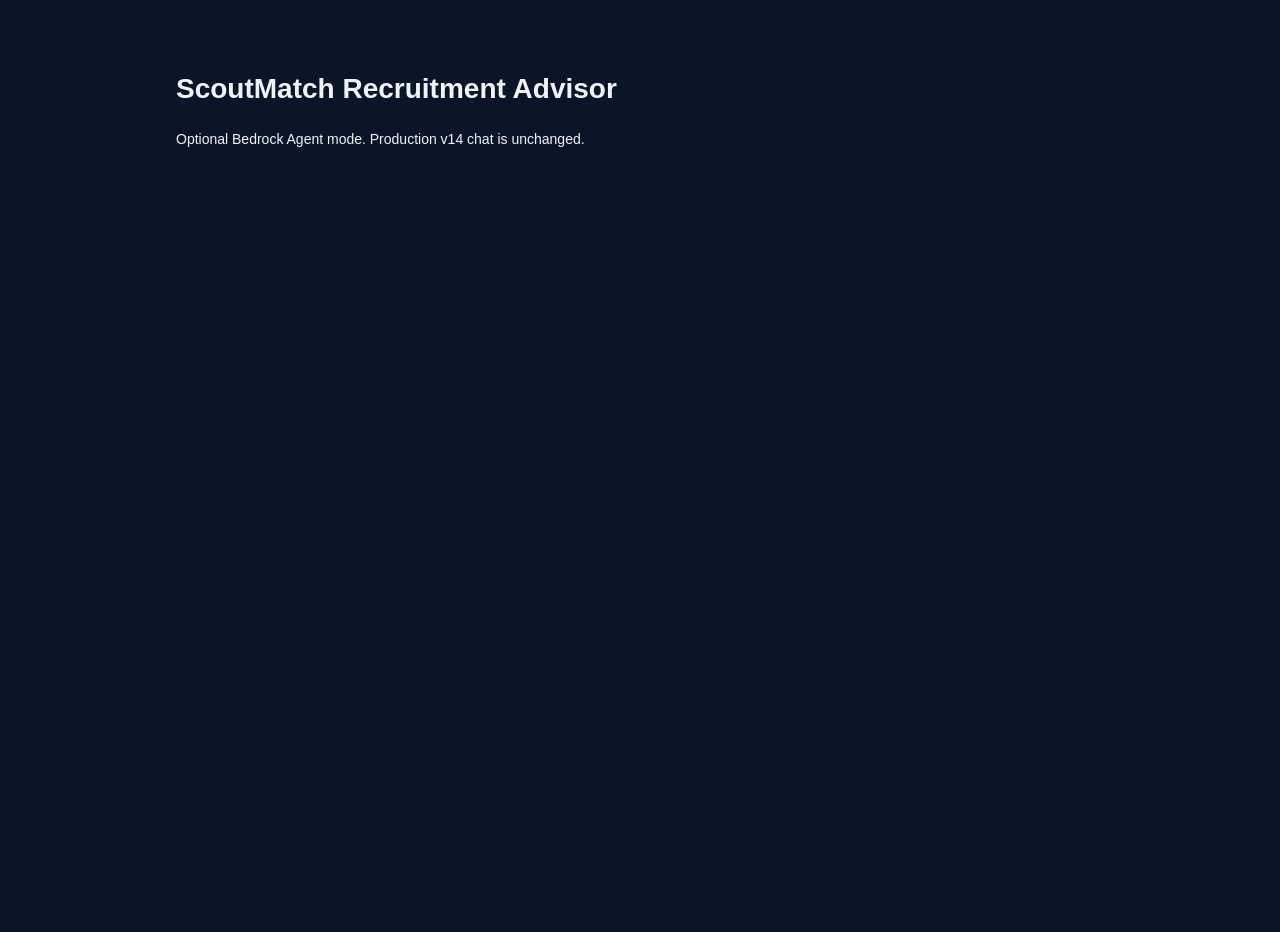
==== templates/recruitment_advisor.html @ 65d25733 "Add AWS-native recruitment advisor plan, Lambdas, and local UI. Stage-one only: shortlist, brief, an" ====
<!DOCTYPE html>
<html lang="en">
<head>
    <meta charset="UTF-8">
    <meta name="viewport" content="width=device-width, initial-scale=1.0">
    <title>ScoutMatch Recruitment Advisor (Optional)</title>
    <link rel="stylesheet" href="/static/css/style.css">
    <style>
        .advisor-wrap { max-width: 960px; margin: 2rem auto; padding: 1rem; }
        .advisor-meta { font-size: 0.85rem; color: #555; margin-top: 0.5rem; }
        .advisor-disabled { background: #fff8e6; border: 1px solid #e6c200; padding: 1rem; border-radius: 8px; }
        #advisor-messages { min-height: 240px; border: 1px solid #ddd; border-radius: 8px; padding: 1rem; margin: 1rem 0; }
        .msg-user { text-align: right; margin: 0.5rem 0; }
        .msg-assistant { text-align: left; margin: 0.5rem 0; }
    </style>
</head>
<body>
    <div class="advisor-wrap">
        <h1>ScoutMatch Recruitment Advisor</h1>
        <p>Optional Bedrock Agent mode. Production v14 chat is unchanged.</p>
        <div id="advisor-disabled" class="advisor-disabled" hidden></div>
        <div id="advisor-chat" hidden>
            <div id="advisor-messages"></div>
            <form id="advisor-form">
                <textarea id="advisor-input" rows="3" placeholder="Ask a recruitment question..." required></textarea>
                <button type="submit">Send</button>
                <button type="button" id="advisor-new-session">New Conversation</button>
            </form>
        </div>
    </div>
    <script src="/static/js/recruitment_advisor.js"></script>
</body>
</html>
---- static/css/style.css ----
/* ==========================================================
   Design tokens
   ========================================================== */
:root {
    --bg: #0a1628;
    --bg-elevated: #0f1d32;
    --bg-sidebar: #0c1829;
    --bg-input: #132038;
    --bg-hover: #162844;
    --bg-active: #1c3254;

    --border: #1e3354;
    --border-strong: #284068;

    --text: #f0f4f8;
    --text-muted: #94a3b8;
    --text-dim: #64748b;

    --accent: #22c55e;
    --accent-hover: #4ade80;
    --accent-soft: rgba(34, 197, 94, 0.15);
    --accent-dark: #15803d;

    --user-bubble: #1a2942;

    --success: #22c55e;
    --warning: #f59e0b;
    --danger: #ef4444;

    --radius-sm: 6px;
    --radius: 10px;
    --radius-lg: 14px;

    --shadow: 0 8px 24px rgba(0, 0, 0, 0.35);

    --font-sans: 'Inter', -apple-system, BlinkMacSystemFont, 'Segoe UI', Roboto, sans-serif;
    --font-mono: 'JetBrains Mono', 'SFMono-Regular', Menlo, monospace;
}

* { box-sizing: border-box; }

html, body { height: 100%; margin: 0; }

body {
    background: var(--bg);
    color: var(--text);
    font-family: var(--font-sans);
    font-size: 14px;
    line-height: 1.55;
    -webkit-font-smoothing: antialiased;
}

button { font-family: inherit; cursor: pointer; }

kbd {
    font-family: var(--font-mono);
    font-size: 11px;
    background: var(--bg-input);
    border: 1px solid var(--border);
    border-radius: 4px;
    padding: 1px 5px;
}

/* ==========================================================
   App layout
   ========================================================== */
.app {
    display: grid;
    grid-template-columns: 280px 1fr;
    height: 100vh;
    overflow: hidden;
}

.app.sidebar-collapsed { grid-template-columns: 0 1fr; }
.app.sidebar-collapsed .sidebar { transform: translateX(-100%); }

/* ==========================================================
   Sidebar
   ========================================================== */
.sidebar {
    background: var(--bg-sidebar);
    border-right: 1px solid var(--border);
    display: flex;
    flex-direction: column;
    transition: transform 200ms ease;
    overflow: hidden;
}

.sidebar__header {
    display: flex;
    align-items: center;
    justify-content: space-between;
    padding: 18px 16px 12px;
}

.brand { display: flex; align-items: center; gap: 10px; }

.brand__mark {
    width: 32px;
    height: 32px;
    border-radius: 8px;
    display: grid;
    place-items: center;
    color: white;
    background: linear-gradient(135deg, var(--accent-dark) 0%, var(--accent) 100%);
    box-shadow: 0 6px 18px rgba(34, 197, 94, 0.25);
}

.brand__mark svg { width: 18px; height: 18px; }

.brand__title { font-weight: 600; font-size: 14px; letter-spacing: -0.01em; }
.brand__subtitle { font-size: 11px; color: var(--text-dim); }

.new-chat {
    margin: 4px 12px 18px;
    padding: 10px 12px;
    background: transparent;
    color: var(--text);
    border: 1px dashed var(--border-strong);
    border-radius: var(--radius);
    display: flex;
    align-items: center;
    gap: 10px;
    font-size: 13px;
    font-weight: 500;
    transition: all 150ms ease;
}

.new-chat svg { width: 16px; height: 16px; }

.new-chat:hover {
    background: var(--bg-hover);
    border-color: var(--accent);
    color: var(--accent-hover);
}

.sidebar__label {
    padding: 0 16px 8px;
    font-size: 11px;
    text-transform: uppercase;
    letter-spacing: 0.08em;
    color: var(--text-dim);
    font-weight: 600;
}

.sidebar__label--row {
    display: flex;
    align-items: center;
    justify-content: space-between;
    gap: 8px;
}

.sidebar__kb {
    padding: 0 8px 12px;
    border-bottom: 1px solid var(--border);
    margin-bottom: 12px;
}

.upload-btn {
    padding: 4px 10px;
    border-radius: var(--radius-sm);
    border: 1px solid var(--border-strong);
    background: var(--bg-input);
    color: var(--text-muted);
    font-size: 11px;
    font-weight: 600;
    text-transform: uppercase;
    letter-spacing: 0.04em;
    transition: all 120ms ease;
}

.upload-btn:hover:not(:disabled) {
    border-color: var(--accent);
    color: var(--accent-hover);
    background: var(--bg-hover);
}

.upload-btn:disabled {
    opacity: 0.45;
    cursor: not-allowed;
}

.upload-card__status {
    margin: 0 8px 8px;
    padding: 8px 10px;
    border-radius: var(--radius-sm);
    font-size: 11px;
    line-height: 1.4;
    color: var(--text-muted);
    background: var(--bg-input);
    border: 1px solid var(--border);
}

.upload-card__status--success {
    color: #86efac;
    border-color: rgba(34, 197, 94, 0.35);
}

.upload-card__status--error {
    color: #fecaca;
    border-color: rgba(239, 68, 68, 0.35);
}

.document-list {
    max-height: 180px;
    overflow-y: auto;
    padding: 0 4px;
}

.document-list__empty {
    padding: 10px 8px;
    color: var(--text-dim);
    font-size: 12px;
}

.document-list__item {
    display: flex;
    align-items: center;
    gap: 8px;
    padding: 6px 8px;
    border-radius: var(--radius-sm);
    font-size: 12px;
    color: var(--text-muted);
}

.document-list__item:hover {
    background: var(--bg-hover);
    color: var(--text);
}

.document-list__delete {
    margin-left: auto;
    flex-shrink: 0;
    width: 28px;
    height: 28px;
    border: 0;
    border-radius: 6px;
    background: transparent;
    color: var(--text-dim);
    display: grid;
    place-items: center;
    cursor: pointer;
    opacity: 0.7;
    transition: opacity 120ms ease, background 120ms ease, color 120ms ease;
}

.document-list__delete svg {
    width: 14px;
    height: 14px;
}

.document-list__delete:hover {
    opacity: 1;
    color: #fca5a5;
    background: rgba(239, 68, 68, 0.12);
}

.document-list__readonly {
    font-size: 11px;
    color: var(--text-dim);
    margin-left: auto;
}

.sidebar__label--spaced {
    margin-top: 14px;
}

.document-list__item--readonly .document-list__lock {
    margin-left: auto;
    font-size: 11px;
    color: var(--text-dim);
    opacity: 0.85;
}

.document-list__badge {
    flex-shrink: 0;
    min-width: 34px;
    text-align: center;
    padding: 2px 6px;
    border-radius: 4px;
    font-size: 10px;
    font-weight: 700;
    letter-spacing: 0.03em;
    font-family: var(--font-mono);
}

.document-list__badge--pdf {
    color: #fca5a5;
    background: rgba(239, 68, 68, 0.12);
}

.document-list__badge--txt {
    color: #93c5fd;
    background: rgba(59, 130, 246, 0.12);
}

.document-list__badge--image {
    color: #c4b5fd;
    background: rgba(139, 92, 246, 0.12);
}

.document-list__badge--ocr {
    color: #fcd34d;
    background: rgba(245, 158, 11, 0.12);
}

.document-list__name {
    overflow: hidden;
    text-overflow: ellipsis;
    white-space: nowrap;
}

.clear-documents {
    width: calc(100% - 8px);
    margin: 8px 4px 0;
    padding: 7px 10px;
    border-radius: var(--radius-sm);
    border: 1px solid rgba(245, 158, 11, 0.35);
    background: rgba(245, 158, 11, 0.06);
    color: #fcd34d;
    font-size: 11px;
    font-weight: 700;
    text-transform: uppercase;
    letter-spacing: 0.04em;
    transition: all 120ms ease;
}

.clear-documents:hover:not(:disabled) {
    border-color: rgba(245, 158, 11, 0.65);
    background: rgba(245, 158, 11, 0.12);
}

.clear-documents:disabled {
    opacity: 0.45;
    cursor: not-allowed;
}

.reset-project {
    width: 100%;
    margin-top: 10px;
    padding: 8px 10px;
    border-radius: var(--radius-sm);
    border: 1px solid var(--border);
    background: transparent;
    color: var(--text-dim);
    font-size: 12px;
    transition: all 120ms ease;
}

.reset-project:hover:not(:disabled) {
    border-color: var(--danger);
    color: #fecaca;
    background: rgba(239, 68, 68, 0.08);
}

.reset-project:disabled {
    opacity: 0.45;
    cursor: not-allowed;
}

.session-list { flex: 1; overflow-y: auto; padding: 0 8px; min-height: 0; }

.session-item {
    display: flex;
    align-items: center;
    justify-content: space-between;
    gap: 8px;
    padding: 8px 10px;
    margin-bottom: 2px;
    border-radius: var(--radius-sm);
    color: var(--text-muted);
    font-size: 13px;
    cursor: pointer;
    transition: background 120ms ease, color 120ms ease;
    user-select: none;
}

.session-item:hover { background: var(--bg-hover); color: var(--text); }
.session-item.is-active { background: var(--bg-active); color: var(--text); }

.session-item__title {
    flex: 1;
    overflow: hidden;
    text-overflow: ellipsis;
    white-space: nowrap;
}

.session-item__date { font-size: 11px; color: var(--text-dim); }

.session-list__empty {
    padding: 16px;
    color: var(--text-dim);
    font-size: 13px;
    text-align: center;
}

.sidebar__footer { padding: 12px 16px; border-top: 1px solid var(--border); }

.status {
    display: flex;
    align-items: center;
    gap: 8px;
    font-size: 12px;
    color: var(--text-muted);
}

.status__dot {
    width: 8px;
    height: 8px;
    border-radius: 50%;
    flex-shrink: 0;
}

.status__dot[data-state="loading"] {
    background: var(--warning);
    animation: pulse 1.4s ease-in-out infinite;
}

.status__dot[data-state="ready"] {
    background: var(--success);
    box-shadow: 0 0 0 3px rgba(34, 197, 94, 0.18);
}

.status__dot[data-state="error"] { background: var(--danger); }

@keyframes pulse {
    0%, 100% { opacity: 1; }
    50%      { opacity: 0.35; }
}

.sources {
    margin-top: 10px;
    font-size: 11px;
    color: var(--text-dim);
    font-family: var(--font-mono);
    line-height: 1.5;
    word-break: break-all;
}

/* ==========================================================
   Icon buttons
   ========================================================== */
.icon-btn {
    width: 32px;
    height: 32px;
    border-radius: 8px;
    background: var(--bg-input);
    border: 1px solid var(--border);
    color: var(--text);
    display: grid;
    place-items: center;
    transition: all 120ms ease;
}

.icon-btn svg { width: 16px; height: 16px; }

.icon-btn:hover:not(:disabled) {
    background: var(--bg-hover);
    border-color: var(--border-strong);
}

.icon-btn:disabled { opacity: 0.4; cursor: not-allowed; }

.icon-btn--ghost {
    background: transparent;
    border-color: transparent;
    color: var(--text-muted);
}

.icon-btn--ghost:hover:not(:disabled) {
    background: var(--bg-hover);
    color: var(--text);
}

/* ==========================================================
   Main area
   ========================================================== */
.main {
    display: flex;
    flex-direction: column;
    overflow: hidden;
    background: var(--bg);
}

.main__header {
    display: flex;
    align-items: center;
    gap: 12px;
    padding: 14px 24px;
    border-bottom: 1px solid var(--border);
    background: var(--bg-elevated);
}

.main__title { flex: 1; min-width: 0; }

.main__title h1 {
    margin: 0;
    font-size: 15px;
    font-weight: 600;
    overflow: hidden;
    text-overflow: ellipsis;
    white-space: nowrap;
    letter-spacing: -0.01em;
}

.main__subtitle { font-size: 12px; color: var(--text-dim); }
.main__actions  { display: flex; gap: 6px; }

/* ==========================================================
   Messages
   ========================================================== */
.messages { flex: 1; overflow-y: auto; padding: 32px 24px 24px; position: relative; }

.messages--has-chat::before {
    content: "";
    position: absolute;
    inset: 0;
    pointer-events: none;
    z-index: 0;
    opacity: 0.18;
    background:
        url("/static/images/home-dashboard-art.png")
        right -24px center / min(52%, 760px) no-repeat;
}

.messages--has-chat::after {
    content: "";
    position: absolute;
    inset: 0;
    pointer-events: none;
    z-index: 0;
    background:
        linear-gradient(
            to right,
            rgba(7, 12, 24, 0.96) 0%,
            rgba(7, 12, 24, 0.86) 40%,
            rgba(7, 12, 24, 0.58) 68%,
            rgba(7, 12, 24, 0.34) 100%
        );
}

.messages--has-chat .messages__inner {
    position: relative;
    z-index: 1;
}

@media (max-width: 900px) {
    .messages--has-chat::before {
        opacity: 0.15;
        background-size: min(72%, 520px);
        background-position: right center;
    }

    .messages--has-chat::after {
        background: linear-gradient(
            to right,
            rgba(7, 12, 24, 0.94) 0%,
            rgba(7, 12, 24, 0.78) 55%,
            rgba(7, 12, 24, 0.48) 100%
        );
    }
}

.messages__inner {
    max-width: 780px;
    margin: 0 auto;
    display: flex;
    flex-direction: column;
    gap: 22px;
}

.message {
    display: flex;
    gap: 14px;
    animation: slideUp 220ms ease;
}

@keyframes slideUp {
    from { opacity: 0; transform: translateY(6px); }
    to   { opacity: 1; transform: translateY(0); }
}

.message__avatar {
    width: 32px;
    height: 32px;
    border-radius: 8px;
    flex-shrink: 0;
    display: grid;
    place-items: center;
    font-weight: 600;
    font-size: 13px;
    color: white;
}

.message--user .message__avatar {
    background: linear-gradient(135deg, #475569 0%, #334155 100%);
}

.sidebar__badges {
    display: flex;
    flex-wrap: wrap;
    gap: 6px;
    padding: 0 12px 12px;
}

.badge {
    font-size: 10px;
    font-weight: 600;
    letter-spacing: 0.04em;
    text-transform: uppercase;
    padding: 4px 8px;
    border-radius: 999px;
    border: 1px solid var(--border);
    color: var(--text-muted);
}

.badge--aws {
    color: #86efac;
    border-color: rgba(34, 197, 94, 0.35);
    background: rgba(34, 197, 94, 0.08);
}

.badge--strict {
    color: #fcd34d;
    border-color: rgba(245, 158, 11, 0.35);
    background: rgba(245, 158, 11, 0.08);
}

.sync-status {
    margin: 0 8px 8px;
    padding: 8px 10px;
    border-radius: var(--radius-sm);
    font-size: 11px;
    line-height: 1.4;
    color: var(--text-muted);
    background: var(--bg-input);
    border: 1px solid var(--border);
}

.sync-status--progress {
    color: #86efac;
    border-color: rgba(34, 197, 94, 0.35);
}

.sync-status--error {
    color: #fecaca;
    border-color: rgba(239, 68, 68, 0.35);
}

.empty-state__notice {
    font-size: 13px;
    color: var(--accent-hover);
    margin-bottom: 20px !important;
}

.document-list__badge--cv {
    color: #86efac;
    background: rgba(34, 197, 94, 0.12);
}

.document-list__badge--scout {
    color: #fcd34d;
    background: rgba(245, 158, 11, 0.12);
}

.document-list__badge--team {
    color: #93c5fd;
    background: rgba(59, 130, 246, 0.12);
}

.context__main-label { font-size: 11px; color: var(--accent-hover); font-weight: 600; }

.message--assistant .message__avatar {
    background: linear-gradient(135deg, var(--accent-dark) 0%, var(--accent) 100%);
}

.message__body { flex: 1; min-width: 0; }

.message__role {
    font-size: 12px;
    color: var(--text-dim);
    font-weight: 500;
    margin-bottom: 4px;
}

.message__content {
    color: var(--text);
    white-space: pre-wrap;
    word-wrap: break-word;
    font-size: 14.5px;
    line-height: 1.65;
}

.message--user .message__content {
    background: var(--user-bubble);
    padding: 12px 14px;
    border-radius: var(--radius);
    border: 1px solid var(--border);
}

.message--refused .message__content { color: var(--warning); }
.message__stale {
    margin-top: 0.5rem;
    font-size: 0.78rem;
    color: var(--muted);
    font-style: italic;
}

/* Retrieved context */
.context {
    margin-top: 12px;
    border: 1px solid var(--border);
    border-radius: var(--radius);
    background: var(--bg-elevated);
    overflow: hidden;
}

.context__summary {
    padding: 8px 12px;
    cursor: pointer;
    font-size: 12px;
    color: var(--text-muted);
    display: flex;
    align-items: center;
    gap: 8px;
    user-select: none;
    list-style: none;
}

.context__summary::-webkit-details-marker { display: none; }

.context__summary::before {
    content: "";
    width: 0;
    height: 0;
    border-left: 4px solid var(--text-dim);
    border-top: 4px solid transparent;
    border-bottom: 4px solid transparent;
    transition: transform 150ms ease;
}

.context[open] .context__summary::before { transform: rotate(90deg); }

.context__body {
    padding: 4px 12px 12px;
    display: flex;
    flex-direction: column;
    gap: 8px;
}

.context__chunk {
    background: var(--bg);
    border: 1px solid var(--border);
    border-radius: var(--radius-sm);
    padding: 10px 12px;
    font-size: 13px;
    color: var(--text-muted);
}

.context__chunk-meta {
    display: flex;
    justify-content: space-between;
    font-size: 11px;
    color: var(--text-dim);
    margin-bottom: 4px;
    font-family: var(--font-mono);
}

/* Typing indicator */
.typing {
    display: inline-flex;
    align-items: center;
    gap: 4px;
    height: 24px;
}

.typing span {
    width: 6px;
    height: 6px;
    background: var(--text-muted);
    border-radius: 50%;
    animation: bounce 1.2s ease-in-out infinite;
}

.typing span:nth-child(2) { animation-delay: 0.15s; }
.typing span:nth-child(3) { animation-delay: 0.3s; }

@keyframes bounce {
    0%, 60%, 100% { transform: translateY(0); opacity: 0.4; }
    30%           { transform: translateY(-4px); opacity: 1; }
}

/* ==========================================================
   Empty state
   ========================================================== */
.empty-state {
    max-width: 560px;
    margin: 6vh auto 0;
    text-align: center;
    color: var(--text-muted);
    padding: 0 16px;
}

/* ==========================================================
   Home hero (visual polish)
   ========================================================== */
.home-hero {
    position: relative;
    overflow: hidden;
    display: grid;
    grid-template-columns: minmax(360px, 0.92fr) minmax(360px, 1fr);
    gap: clamp(28px, 5vw, 70px);
    align-items: center;
    width: min(100%, 1280px);
    min-height: min(650px, calc(100vh - 184px));
    margin: 0 auto;
    padding: clamp(32px, 5vw, 68px);
    border: 1px solid rgba(203, 213, 225, 0.12);
    border-radius: 26px;
    background:
        linear-gradient(90deg, rgba(2, 6, 23, 0.9) 0%, rgba(5, 16, 31, 0.76) 46%, rgba(3, 7, 18, 0.34) 100%),
        radial-gradient(ellipse at 78% 10%, rgba(226, 232, 240, 0.24), transparent 34%),
        radial-gradient(ellipse at 82% 58%, rgba(239, 68, 68, 0.09), transparent 26%),
        radial-gradient(ellipse at 20% 104%, rgba(34, 197, 94, 0.32), transparent 38%),
        linear-gradient(135deg, #020617 0%, #081525 46%, #03110c 100%);
    box-shadow: 0 36px 110px rgba(0, 0, 0, 0.42), inset 0 1px 0 rgba(255, 255, 255, 0.05);
}

.home-hero::before {
    content: "";
    position: absolute;
    inset: 0;
    pointer-events: none;
    background:
        linear-gradient(180deg, rgba(2, 6, 23, 0.18) 0%, transparent 36%, rgba(2, 6, 23, 0.38) 100%),
        radial-gradient(ellipse at 72% 0%, rgba(255,255,255,0.22), transparent 26%),
        radial-gradient(ellipse at 88% 42%, rgba(134,239,172,0.15), transparent 26%);
    opacity: 0.92;
}

.home-hero::after {
    content: "";
    position: absolute;
    left: 0;
    right: 0;
    bottom: 0;
    height: 48%;
    background:
        linear-gradient(90deg, transparent 0 calc(50% - 1px), rgba(240, 253, 244, 0.28) calc(50% - 1px) calc(50% + 1px), transparent calc(50% + 1px) 100%),
        radial-gradient(ellipse at center, transparent 0 18%, rgba(240,253,244,0.18) 18.5% 19.5%, transparent 20%),
        repeating-linear-gradient(90deg, rgba(255,255,255,0.032) 0 1px, transparent 1px 86px),
        linear-gradient(180deg, rgba(34,197,94,0.06), rgba(22,101,52,0.46) 70%, rgba(3,10,7,0.82));
    pointer-events: none;
    transform: perspective(760px) rotateX(58deg);
    transform-origin: bottom;
}

.stadium-lights {
    position: absolute;
    inset: 0;
    pointer-events: none;
    z-index: 1;
}

.stadium-lights span {
    position: absolute;
    top: -70px;
    width: 320px;
    height: 430px;
    background: radial-gradient(ellipse at top, rgba(255,255,255,0.42), rgba(255,255,255,0.08) 22%, transparent 66%);
    filter: blur(3px);
    opacity: 0.4;
}

.stadium-lights span:first-child {
    left: 8%;
    transform: rotate(-19deg);
}

.stadium-lights span:last-child {
    right: 8%;
    transform: rotate(19deg);
}

.crowd-ribbon {
    position: absolute;
    left: 0;
    right: 0;
    top: clamp(72px, 12vh, 120px);
    height: 112px;
    background:
        radial-gradient(circle, rgba(255,255,255,0.16) 0 1px, transparent 2px) 0 0 / 22px 18px,
        linear-gradient(180deg, rgba(15, 23, 42, 0.05), rgba(15, 23, 42, 0.82));
    border-top: 1px solid rgba(255,255,255,0.08);
    border-bottom: 1px solid rgba(255,255,255,0.06);
    opacity: 0.36;
    pointer-events: none;
}

.hero-left {
    min-width: 0;
    position: relative;
    z-index: 3;
}

.hero-kicker {
    display: inline-flex;
    align-items: center;
    gap: 10px;
    margin-bottom: 22px;
    padding: 8px 13px;
    border: 1px solid rgba(134, 239, 172, 0.2);
    border-radius: 999px;
    color: #bbf7d0;
    background: rgba(4, 12, 24, 0.54);
    font-size: 11px;
    font-weight: 700;
    letter-spacing: 0.08em;
    text-transform: uppercase;
    box-shadow: inset 0 1px 0 rgba(255,255,255,0.04);
}

.hero-kicker__dot {
    width: 8px;
    height: 8px;
    border-radius: 50%;
    background: #86efac;
    box-shadow: 0 0 18px rgba(134, 239, 172, 0.8);
}

.hero-copy__headline {
    margin: 0 0 18px;
    max-width: 680px;
    font-size: clamp(46px, 6.2vw, 86px);
    line-height: 0.92;
    color: var(--text);
    font-weight: 780;
    letter-spacing: 0;
    text-shadow: 0 28px 58px rgba(0, 0, 0, 0.58);
}

.hero-copy__sub {
    max-width: 620px;
    margin: 0 0 24px;
    color: #d9e4ef;
    font-size: clamp(16px, 1.5vw, 20px);
    line-height: 1.7;
}

.hero-right {
    position: relative;
    z-index: 3;
    display: flex;
    justify-content: center;
    align-items: center;
}

.stadium-panel {
    position: relative;
    width: min(100%, 560px);
    min-height: 560px;
    display: grid;
    place-items: center;
    filter: saturate(1.06);
}

.stadium-panel__roof {
    position: absolute;
    top: 4px;
    width: 108%;
    height: 170px;
    border-radius: 50% 50% 20px 20px;
    background:
        repeating-linear-gradient(90deg, rgba(255,255,255,0.065) 0 1px, transparent 1px 34px),
        linear-gradient(180deg, rgba(226, 232, 240, 0.12), rgba(15, 23, 42, 0.06));
    border-top: 1px solid rgba(255,255,255,0.16);
    opacity: 0.52;
}

.stadium-panel__net {
    position: absolute;
    right: 20px;
    bottom: 110px;
    width: 265px;
    height: 154px;
    border: 2px solid rgba(255,255,255,0.26);
    border-bottom: 0;
    background:
        repeating-linear-gradient(90deg, rgba(255,255,255,0.12) 0 1px, transparent 1px 22px),
        repeating-linear-gradient(0deg, rgba(255,255,255,0.12) 0 1px, transparent 1px 20px);
    transform: skewX(-8deg);
    opacity: 0.58;
}

.stadium-panel__pitch {
    position: absolute;
    left: -18px;
    right: -10px;
    bottom: 0;
    height: 240px;
    border-radius: 24px;
    background:
        repeating-linear-gradient(90deg, rgba(34, 197, 94, 0.16) 0 54px, rgba(21, 128, 61, 0.18) 54px 108px),
        linear-gradient(180deg, rgba(34, 197, 94, 0.16), rgba(4, 120, 87, 0.52));
    border: 1px solid rgba(187, 247, 208, 0.2);
    box-shadow: 0 36px 72px rgba(0,0,0,0.26);
    transform: perspective(740px) rotateX(60deg);
    transform-origin: bottom;
}

.pitch-line {
    position: absolute;
    border: 1px solid rgba(255,255,255,0.42);
}

.pitch-line--box {
    left: 50%;
    bottom: 18px;
    width: 150px;
    height: 72px;
    transform: translateX(-50%);
    border-bottom: 0;
}

.pitch-line--circle {
    left: 50%;
    top: 28px;
    width: 92px;
    height: 92px;
    border-radius: 50%;
    transform: translateX(-50%);
}

.pitch-line--spot {
    left: 50%;
    bottom: 72px;
    width: 5px;
    height: 5px;
    border-radius: 50%;
    background: rgba(255,255,255,0.7);
    transform: translateX(-50%);
}

.coach-card {
    position: relative;
    width: min(90%, 410px);
    height: 520px;
    border-radius: 28px;
    background:
        linear-gradient(180deg, rgba(255,255,255,0.12), rgba(255,255,255,0.018)),
        radial-gradient(circle at 50% 8%, rgba(239,68,68,0.1), transparent 32%),
        rgba(3, 9, 20, 0.58);
    border: 1px solid rgba(255,255,255,0.11);
    box-shadow: 0 34px 92px rgba(0,0,0,0.5), 0 22px 54px rgba(34,197,94,0.12);
    overflow: hidden;
    display: grid;
    place-items: center;
    padding: 18px;
    backdrop-filter: blur(14px);
}

.coach-card::before {
    content: "";
    position: absolute;
    inset: 0;
    border-radius: inherit;
    background:
        linear-gradient(180deg, transparent 0 52%, rgba(2, 6, 23, 0.18) 68%, rgba(2, 6, 23, 0.82) 100%),
        radial-gradient(circle at 50% 12%, rgba(240,253,244,0.18), transparent 34%);
    z-index: 3;
    pointer-events: none;
}

.coach-card::after {
    content: "";
    position: absolute;
    left: 28px;
    bottom: 82px;
    width: 86px;
    height: 86px;
    border-radius: 50%;
    background:
        radial-gradient(circle at 50% 50%, #111827 0 8px, transparent 9px),
        linear-gradient(42deg, transparent 40%, #111827 40% 57%, transparent 57%),
        linear-gradient(-42deg, transparent 40%, #111827 40% 57%, transparent 57%),
        #f8fafc;
    box-shadow: inset 0 0 0 1px rgba(255,255,255,0.16);
    z-index: 3;
}

.coach-card__pitch {
    position: absolute;
    inset: 0;
    background-image:
        radial-gradient(circle at 50% 4%, rgba(255,255,255,0.12), transparent 28%),
        linear-gradient(90deg, rgba(255,255,255,0.035) 0%, transparent 36%, transparent 64%, rgba(255,255,255,0.035) 100%);
    opacity: 0.9;
    pointer-events: none;
    z-index: 2;
}

.coach-hero {
    position: absolute;
    inset: 18px;
    width: calc(100% - 36px);
    height: calc(100% - 36px);
    object-fit: cover;
    object-position: center top;
    border-radius: 22px;
    box-shadow: 0 26px 58px rgba(0,0,0,0.52);
    z-index: 1;
}

.manager-plaque {
    position: absolute;
    left: 24px;
    top: 24px;
    z-index: 5;
    display: grid;
    gap: 2px;
    padding: 10px 13px;
    border-radius: 14px;
    border: 1px solid rgba(255,255,255,0.14);
    background: rgba(2, 6, 23, 0.62);
    box-shadow: 0 18px 36px rgba(0,0,0,0.24), inset 0 1px 0 rgba(255,255,255,0.06);
    backdrop-filter: blur(10px);
}

.manager-plaque span {
    color: #94a3b8;
    font-size: 10px;
    font-weight: 700;
    letter-spacing: 0.08em;
    text-transform: uppercase;
}

.manager-plaque strong {
    color: #f8fafc;
    font-size: 14px;
    line-height: 1.1;
}

.coach-card__caption {
    position: absolute;
    bottom: 22px;
    left: 24px;
    right: 24px;
    text-align: left;
    color: #cbd5e1;
    font-size: 12px;
    font-weight: 700;
    letter-spacing: 0.08em;
    text-transform: uppercase;
    z-index: 5;
}

.football-orbit {
    position: absolute;
    right: 18px;
    bottom: 134px;
    width: 92px;
    height: 92px;
    border-radius: 50%;
    background:
        radial-gradient(circle at 50% 50%, #111827 0 11px, transparent 12px),
        linear-gradient(45deg, transparent 42%, #111827 42% 57%, transparent 57%),
        linear-gradient(-45deg, transparent 42%, #111827 42% 57%, transparent 57%),
        radial-gradient(circle at 30% 28%, rgba(255,255,255,0.9), transparent 16%),
        #f8fafc;
    box-shadow: 0 22px 44px rgba(0,0,0,0.42), 0 0 0 10px rgba(255,255,255,0.045), 0 0 42px rgba(134,239,172,0.18);
    z-index: 5;
}

/* Slight layout tweaks for empty state inside hero */
.home-hero .empty-state { text-align: left; max-width: 680px; margin: 0; padding: 0; }
.home-hero .empty-state__icon { margin: 0 0 14px; }
.home-hero .suggestions { justify-content: flex-start; max-width: 690px; gap: 10px; }


.empty-state__icon {
    width: 56px;
    height: 56px;
    border-radius: 14px;
    background: var(--accent-soft);
    color: var(--accent-hover);
    display: grid;
    place-items: center;
    margin: 0 auto 18px;
}

.empty-state__icon svg { width: 28px; height: 28px; }

.empty-state h2 {
    color: var(--text);
    font-size: 22px;
    margin: 0 0 8px;
    font-weight: 600;
    letter-spacing: -0.01em;
}

.empty-state p { margin: 0 0 24px; font-size: 14px; }

.home-hero .hero-copy__headline {
    margin: 0 0 18px;
    max-width: 680px;
    font-size: clamp(46px, 6.2vw, 86px);
    line-height: 0.92;
    font-weight: 780;
    letter-spacing: 0;
}

.home-hero .hero-copy__sub {
    max-width: 620px;
    margin: 0 0 24px;
    color: #d9e4ef;
    font-size: clamp(16px, 1.5vw, 20px);
    line-height: 1.7;
}

.suggestions {
    display: flex;
    flex-wrap: wrap;
    gap: 8px;
    justify-content: center;
}

.suggestion {
    background: rgba(2, 6, 23, 0.48);
    border: 1px solid rgba(203, 213, 225, 0.14);
    color: #e2e8f0;
    padding: 11px 16px;
    border-radius: 999px;
    font-size: 13px;
    font-weight: 600;
    box-shadow: inset 0 1px 0 rgba(255,255,255,0.05), 0 12px 30px rgba(0,0,0,0.12);
    transition: all 140ms ease;
}

.suggestion:hover {
    border-color: var(--accent);
    color: var(--text);
    background: rgba(34, 197, 94, 0.12);
    transform: translateY(-1px);
    box-shadow: 0 16px 32px rgba(0,0,0,0.24), inset 0 1px 0 rgba(255,255,255,0.08);
}

/* ==========================================================
   Premium landing hero refinement
   ========================================================== */
.home-hero {
    grid-template-columns: minmax(340px, 0.86fr) minmax(420px, 1.14fr);
    gap: clamp(34px, 5vw, 78px);
    width: min(100%, 1320px);
    min-height: min(660px, calc(100vh - 182px));
    padding: clamp(36px, 5vw, 72px);
    border: 0;
    border-radius: 28px;
    background:
        linear-gradient(90deg, rgba(3, 10, 24, 0.94) 0%, rgba(5, 17, 33, 0.86) 43%, rgba(5, 21, 26, 0.18) 100%),
        radial-gradient(ellipse at 83% 10%, rgba(248, 250, 252, 0.22), transparent 30%),
        radial-gradient(ellipse at 78% 62%, rgba(239, 68, 68, 0.12), transparent 24%),
        radial-gradient(ellipse at 25% 103%, rgba(34, 197, 94, 0.34), transparent 42%),
        linear-gradient(135deg, #020617 0%, #08172b 52%, #04140d 100%);
    box-shadow: 0 34px 110px rgba(0, 0, 0, 0.34), inset 0 1px 0 rgba(255,255,255,0.04);
}

.home-hero::before {
    background:
        radial-gradient(ellipse at 73% 0%, rgba(255,255,255,0.18), transparent 30%),
        linear-gradient(180deg, rgba(2,6,23,0.04), transparent 40%, rgba(2,6,23,0.32));
}

.home-hero::after {
    height: 38%;
    background:
        linear-gradient(90deg, transparent 0 calc(50% - 1px), rgba(240,253,244,0.22) calc(50% - 1px) calc(50% + 1px), transparent calc(50% + 1px)),
        radial-gradient(ellipse at center, transparent 0 19%, rgba(240,253,244,0.14) 19.5% 20.5%, transparent 21%),
        repeating-linear-gradient(90deg, rgba(255,255,255,0.026) 0 1px, transparent 1px 92px),
        linear-gradient(180deg, rgba(34,197,94,0.02), rgba(22,101,52,0.28) 70%, rgba(3,10,7,0.7));
}

.stadium-lights span {
    top: -92px;
    width: 360px;
    height: 430px;
    opacity: 0.32;
}

.crowd-ribbon {
    top: clamp(66px, 11vh, 112px);
    height: 118px;
    opacity: 0.28;
}

.hero-kicker {
    margin-bottom: 24px;
    background: rgba(2, 6, 23, 0.36);
}

.home-hero .hero-copy__headline {
    max-width: 620px;
    margin-bottom: 18px;
    font-size: clamp(44px, 5.4vw, 72px);
    line-height: 0.98;
    font-weight: 760;
}

.home-hero .hero-copy__sub {
    max-width: 560px;
    margin-bottom: 20px;
    color: #dbeafe;
    font-size: clamp(16px, 1.25vw, 18px);
}

.empty-state__notice {
    margin-bottom: 26px !important;
    color: #86efac;
}

.home-hero .suggestions {
    display: grid;
    grid-template-columns: repeat(2, minmax(0, 1fr));
    gap: 12px;
    max-width: 620px;
}

.home-hero .suggestion {
    width: 100%;
    min-height: 54px;
    text-align: left;
    border-radius: 14px;
    padding: 13px 15px;
    background: rgba(8, 20, 38, 0.62);
    border-color: rgba(203, 213, 225, 0.13);
    color: #e5edf6;
}

.manager-stage {
    position: relative;
    z-index: 3;
    width: min(100%, 640px);
    min-height: 590px;
    align-self: stretch;
    isolation: isolate;
}

.manager-stage__lights,
.manager-stage__stands,
.manager-stage__net,
.manager-stage__pitch,
.manager-stage__fade,
.manager-hero-image,
.football-orbit {
    position: absolute;
}

.manager-stage__lights {
    inset: -48px -28px auto 10%;
    height: 310px;
    background:
        radial-gradient(ellipse at 78% 0%, rgba(255,255,255,0.34), rgba(255,255,255,0.06) 28%, transparent 64%),
        radial-gradient(ellipse at 18% 8%, rgba(255,255,255,0.18), transparent 52%);
    filter: blur(2px);
    opacity: 0.75;
    z-index: 1;
}

.manager-stage__stands {
    left: 0;
    right: 0;
    top: 88px;
    height: 150px;
    background:
        radial-gradient(circle, rgba(255,255,255,0.14) 0 1px, transparent 2px) 0 0 / 24px 18px,
        linear-gradient(180deg, transparent, rgba(15, 23, 42, 0.58));
    border-top: 1px solid rgba(255,255,255,0.06);
    border-bottom: 1px solid rgba(255,255,255,0.05);
    opacity: 0.46;
    z-index: 1;
}

.manager-stage__net {
    right: 22px;
    bottom: 118px;
    width: min(50%, 300px);
    height: 170px;
    border: 2px solid rgba(255,255,255,0.2);
    border-bottom: 0;
    background:
        repeating-linear-gradient(90deg, rgba(255,255,255,0.11) 0 1px, transparent 1px 24px),
        repeating-linear-gradient(0deg, rgba(255,255,255,0.1) 0 1px, transparent 1px 22px);
    transform: skewX(-8deg);
    opacity: 0.72;
    z-index: 2;
}

.manager-hero-image {
    right: -12px;
    bottom: 0;
    width: min(78%, 470px);
    height: min(96%, 590px);
    object-fit: contain;
    object-position: center bottom;
    filter: drop-shadow(0 30px 54px rgba(0,0,0,0.5));
    z-index: 4;
}

.manager-stage__fade {
    inset: 0;
    background:
        linear-gradient(90deg, rgba(3,10,24,0.82) 0%, transparent 32%, transparent 74%, rgba(3,10,24,0.2) 100%),
        linear-gradient(180deg, transparent 0 58%, rgba(3,10,24,0.2) 78%, rgba(3,10,24,0.82) 100%);
    z-index: 5;
    pointer-events: none;
}

.manager-stage__pitch {
    left: -20px;
    right: -16px;
    bottom: -8px;
    height: 210px;
    border-radius: 24px;
    background:
        repeating-linear-gradient(90deg, rgba(34,197,94,0.16) 0 58px, rgba(21,128,61,0.18) 58px 116px),
        linear-gradient(180deg, rgba(34,197,94,0.08), rgba(4,120,87,0.45));
    border: 1px solid rgba(187,247,208,0.14);
    transform: perspective(760px) rotateX(60deg);
    transform-origin: bottom;
    z-index: 3;
}

.manager-stage .pitch-line {
    border-color: rgba(255,255,255,0.32);
}

.manager-stage .pitch-line--box {
    width: 180px;
    height: 78px;
}

.manager-stage .pitch-line--circle {
    width: 104px;
    height: 104px;
}

.manager-stage .football-orbit {
    right: 42px;
    bottom: 64px;
    width: 62px;
    height: 62px;
    z-index: 6;
    box-shadow: 0 18px 34px rgba(0,0,0,0.36), 0 0 0 7px rgba(255,255,255,0.04);
}

/* ==========================================================
   Football scouting command center
   ========================================================== */
.home-hero {
    grid-template-columns: minmax(420px, 0.98fr) minmax(430px, 1.02fr);
    gap: clamp(30px, 4vw, 58px);
    min-height: min(690px, calc(100vh - 168px));
    padding: clamp(30px, 4.4vw, 60px);
    background:
        linear-gradient(90deg, rgba(5, 13, 29, 0.94) 0%, rgba(8, 26, 43, 0.88) 47%, rgba(5, 20, 23, 0.48) 100%),
        radial-gradient(ellipse at 78% 9%, rgba(226, 232, 240, 0.26), transparent 31%),
        radial-gradient(ellipse at 84% 54%, rgba(185, 28, 28, 0.18), transparent 23%),
        radial-gradient(ellipse at 26% 102%, rgba(34, 197, 94, 0.36), transparent 38%),
        linear-gradient(135deg, #071120 0%, #0b1f32 52%, #06160f 100%);
}

.home-hero::before {
    background:
        radial-gradient(circle at 72% 0%, rgba(255,255,255,0.2), transparent 27%),
        repeating-linear-gradient(90deg, rgba(255,255,255,0.028) 0 1px, transparent 1px 74px),
        linear-gradient(180deg, rgba(2,6,23,0.02), transparent 35%, rgba(2,6,23,0.28));
}

.home-hero::after {
    height: 43%;
    opacity: 0.95;
}

.crowd-ribbon {
    top: 78px;
    height: 132px;
    opacity: 0.34;
}

.hero-left {
    align-self: stretch;
    display: flex;
    align-items: center;
}

.home-hero .empty-state {
    display: grid;
    align-content: center;
    gap: 0;
    width: 100%;
}

.hero-kicker {
    width: fit-content;
    margin-bottom: 20px;
    border-color: rgba(134, 239, 172, 0.22);
}

.home-hero .hero-copy__headline {
    max-width: 590px;
    font-size: clamp(44px, 4.7vw, 68px);
    line-height: 1;
}

.home-hero .hero-copy__sub {
    max-width: 560px;
    margin-bottom: 18px;
}

.scouting-status-strip {
    display: grid;
    grid-template-columns: repeat(3, minmax(0, 1fr));
    gap: 10px;
    max-width: 650px;
    margin: 2px 0 18px;
}

.scouting-status-tile {
    min-height: 74px;
    display: flex;
    align-items: center;
    gap: 10px;
    padding: 12px;
    border-radius: 14px;
    border: 1px solid rgba(203, 213, 225, 0.12);
    background: linear-gradient(180deg, rgba(15, 35, 56, 0.64), rgba(8, 19, 34, 0.5));
    box-shadow: inset 0 1px 0 rgba(255,255,255,0.05), 0 14px 32px rgba(0,0,0,0.16);
    color: #dbeafe;
    font-size: 12px;
    font-weight: 650;
    line-height: 1.35;
}

.scouting-status-tile__icon {
    position: relative;
    width: 26px;
    height: 26px;
    flex: 0 0 26px;
    border-radius: 8px;
    background: rgba(34, 197, 94, 0.12);
    border: 1px solid rgba(134, 239, 172, 0.22);
}

.scouting-status-tile__icon--docs::before,
.scouting-status-tile__icon--kb::before,
.scouting-status-tile__icon--ready::before {
    content: "";
    position: absolute;
    inset: 7px;
    border: 1px solid rgba(220, 252, 231, 0.9);
}

.scouting-status-tile__icon--docs::before {
    border-radius: 2px;
    border-top-width: 3px;
}

.scouting-status-tile__icon--kb::before {
    border-radius: 50%;
    box-shadow: 0 0 0 4px rgba(34, 197, 94, 0.08);
}

.scouting-status-tile__icon--ready::before {
    width: 11px;
    height: 7px;
    inset: 8px auto auto 7px;
    border-top: 0;
    border-right: 0;
    transform: rotate(-45deg);
}

.empty-state__notice {
    margin-bottom: 18px !important;
    color: #a7f3d0;
}

.home-hero .suggestions {
    grid-template-columns: repeat(2, minmax(0, 1fr));
    max-width: 650px;
    gap: 12px;
    margin-bottom: 16px;
}

.home-hero .suggestion {
    position: relative;
    min-height: 58px;
    padding: 13px 15px 13px 44px;
    border-radius: 14px;
    background: linear-gradient(180deg, rgba(9, 24, 43, 0.74), rgba(7, 18, 32, 0.62));
}

.home-hero .suggestion::before {
    content: "";
    position: absolute;
    left: 15px;
    top: 50%;
    width: 16px;
    height: 16px;
    border-radius: 50%;
    transform: translateY(-50%);
    background:
        radial-gradient(circle at 50% 50%, #0f172a 0 3px, transparent 4px),
        linear-gradient(45deg, transparent 42%, #0f172a 42% 56%, transparent 56%),
        linear-gradient(-45deg, transparent 42%, #0f172a 42% 56%, transparent 56%),
        #f8fafc;
    box-shadow: 0 0 0 1px rgba(255,255,255,0.24);
}

.workspace-panel {
    max-width: 650px;
    padding: 14px 15px;
    border-radius: 16px;
    border: 1px solid rgba(203, 213, 225, 0.12);
    background:
        linear-gradient(90deg, rgba(21, 128, 61, 0.13), transparent 34%),
        rgba(7, 18, 32, 0.48);
    box-shadow: inset 0 1px 0 rgba(255,255,255,0.05);
}

.workspace-panel__title {
    margin-bottom: 10px;
    color: #f8fafc;
    font-size: 13px;
    font-weight: 750;
}

.workspace-panel__items {
    display: flex;
    flex-wrap: wrap;
    gap: 8px;
}

.workspace-panel__items span {
    padding: 6px 9px;
    border-radius: 999px;
    background: rgba(15, 35, 56, 0.72);
    border: 1px solid rgba(203, 213, 225, 0.1);
    color: #aebdd0;
    font-size: 12px;
}

.manager-stage {
    min-height: 610px;
}

.manager-stage__stands {
    top: 72px;
    height: 170px;
}

.manager-stage__net {
    right: 24px;
    bottom: 128px;
    opacity: 0.64;
}

.manager-hero-image {
    right: 0;
    width: min(77%, 480px);
    height: min(98%, 610px);
}

.manager-stage__pitch {
    height: 230px;
}

.manager-stage .football-orbit {
    right: 38px;
    bottom: 74px;
    width: 58px;
    height: 58px;
}

/* ==========================================================
   Reference-inspired dashboard composition
   ========================================================== */
.home-hero {
    grid-template-columns: minmax(430px, 0.96fr) minmax(520px, 1.08fr);
    gap: clamp(28px, 3.5vw, 48px);
    width: min(100%, 1320px);
    min-height: min(710px, calc(100vh - 156px));
    padding: clamp(30px, 4vw, 58px);
    border: 1px solid rgba(214, 184, 109, 0.18);
    border-radius: 24px;
    background:
        linear-gradient(90deg, rgba(8, 13, 29, 0.95) 0%, rgba(11, 24, 42, 0.9) 48%, rgba(9, 32, 34, 0.72) 100%),
        radial-gradient(ellipse at 84% 10%, rgba(214, 184, 109, 0.18), transparent 28%),
        radial-gradient(ellipse at 83% 62%, rgba(185, 28, 28, 0.14), transparent 24%),
        radial-gradient(ellipse at 30% 100%, rgba(34, 197, 94, 0.3), transparent 42%),
        linear-gradient(135deg, #07111f, #0b1c30 54%, #07150f);
    box-shadow: 0 34px 90px rgba(0, 0, 0, 0.32), inset 0 1px 0 rgba(255,255,255,0.05);
}

.home-hero::before {
    background:
        linear-gradient(rgba(255,255,255,0.025) 1px, transparent 1px),
        linear-gradient(90deg, rgba(255,255,255,0.025) 1px, transparent 1px),
        radial-gradient(circle at 74% 0%, rgba(255,255,255,0.2), transparent 25%),
        linear-gradient(180deg, rgba(2,6,23,0.02), transparent 42%, rgba(2,6,23,0.34));
    background-size: 72px 72px, 72px 72px, auto, auto;
    opacity: 0.92;
}

.home-hero::after {
    height: 36%;
    background:
        linear-gradient(90deg, transparent 0 calc(50% - 1px), rgba(240,253,244,0.18) calc(50% - 1px) calc(50% + 1px), transparent calc(50% + 1px)),
        repeating-linear-gradient(90deg, rgba(255,255,255,0.022) 0 1px, transparent 1px 86px),
        linear-gradient(180deg, rgba(34,197,94,0.02), rgba(22,101,52,0.22) 70%, rgba(3,10,7,0.68));
}

.home-hero .hero-copy__headline {
    max-width: 620px;
    font-size: clamp(48px, 5.1vw, 74px);
    line-height: 0.98;
}

.scouting-status-strip {
    grid-template-columns: repeat(3, minmax(0, 1fr));
}

.scouting-status-tile {
    border-color: rgba(214, 184, 109, 0.26);
    background: linear-gradient(180deg, rgba(18, 34, 54, 0.76), rgba(9, 20, 34, 0.62));
}

.home-hero .suggestions {
    grid-template-columns: repeat(2, minmax(0, 1fr));
    max-width: 650px;
}

.dashboard-stage {
    position: relative;
    z-index: 3;
    align-self: stretch;
    min-height: 610px;
    overflow: hidden;
    border-radius: 22px;
    border: 1px solid rgba(214, 184, 109, 0.34);
    background: #07111f;
    box-shadow: 0 28px 70px rgba(0,0,0,0.38), inset 0 1px 0 rgba(255,255,255,0.06);
    isolation: isolate;
}

.messages:has(.home-hero) {
    padding: 18px 22px 14px;
}

.dashboard-stage__stadium {
    position: absolute;
    inset: 0;
    background:
        linear-gradient(90deg, rgba(4,9,20,0.72), rgba(4,12,22,0.18) 42%, rgba(4,9,20,0.62)),
        linear-gradient(180deg, rgba(2,6,23,0.1), rgba(2,6,23,0.48)),
        url("../images/stadium-home.png") center / cover no-repeat;
    filter: saturate(0.95) contrast(1.05);
    z-index: 1;
}

.dashboard-stage__stadium-img {
    position: absolute;
    inset: 0;
    width: 100%;
    height: 100%;
    object-fit: cover;
    object-position: 48% center;
    filter: saturate(1.2) contrast(1.08) brightness(1.22);
    z-index: 1;
}

.dashboard-stage__shade {
    position: absolute;
    inset: 0;
    background:
        radial-gradient(ellipse at 82% 18%, rgba(214,184,109,0.24), transparent 24%),
        radial-gradient(ellipse at 82% 64%, rgba(185,28,28,0.18), transparent 24%),
        linear-gradient(90deg, rgba(5,13,29,0.78) 0%, rgba(5,13,29,0.2) 48%, rgba(5,13,29,0.38) 100%);
    z-index: 2;
}

.dashboard-brand {
    position: absolute;
    top: 32px;
    right: 34px;
    z-index: 8;
    display: flex;
    align-items: center;
    gap: 12px;
    color: #f8fafc;
    font-size: clamp(24px, 2.7vw, 38px);
    font-weight: 800;
    text-shadow: 0 10px 26px rgba(0,0,0,0.55);
}

.dashboard-brand__shield {
    width: 58px;
    height: 64px;
    display: grid;
    place-items: center;
    color: #d6b86d;
    filter: drop-shadow(0 0 18px rgba(214,184,109,0.34));
}

.dashboard-brand__shield svg {
    width: 100%;
    height: 100%;
}

.dashboard-brand__shield path:first-child {
    fill: rgba(214, 184, 109, 0.14);
    stroke: currentColor;
    stroke-width: 2.2;
}

.dashboard-brand__shield path:last-child {
    fill: rgba(248, 250, 252, 0.16);
    stroke: #f8fafc;
    stroke-width: 1.5;
}

.scout-overlay {
    position: absolute;
    left: 32px;
    top: 210px;
    width: min(38%, 245px);
    z-index: 7;
    padding: 14px;
    border-radius: 16px;
    border: 1px solid rgba(214, 184, 109, 0.22);
    background: rgba(8, 18, 32, 0.72);
    box-shadow: 0 20px 46px rgba(0,0,0,0.28), inset 0 1px 0 rgba(255,255,255,0.06);
    backdrop-filter: blur(10px);
}

.scout-overlay__title {
    margin-bottom: 10px;
    color: #f8fafc;
    font-size: 12px;
    font-weight: 800;
    letter-spacing: 0.08em;
    text-transform: uppercase;
}

.mini-pitch {
    position: relative;
    height: 112px;
    margin-bottom: 12px;
    border-radius: 12px;
    border: 1px solid rgba(187,247,208,0.22);
    background:
        linear-gradient(90deg, transparent calc(50% - 1px), rgba(255,255,255,0.18) calc(50% - 1px) calc(50% + 1px), transparent calc(50% + 1px)),
        radial-gradient(circle at center, transparent 0 26%, rgba(255,255,255,0.18) 27% 28%, transparent 29%),
        repeating-linear-gradient(90deg, rgba(34,197,94,0.18) 0 28px, rgba(21,128,61,0.18) 28px 56px);
}

.mini-pitch__line,
.mini-pitch__dot {
    position: absolute;
}

.mini-pitch__line {
    inset: 16px 18px;
    border: 1px solid rgba(255,255,255,0.18);
    border-radius: 8px;
}

.mini-pitch__dot {
    width: 9px;
    height: 9px;
    border-radius: 50%;
    background: #86efac;
    box-shadow: 0 0 12px rgba(134,239,172,0.65);
}

.mini-pitch__dot--one { left: 30%; top: 24%; }
.mini-pitch__dot--two { left: 62%; top: 34%; }
.mini-pitch__dot--three { left: 46%; top: 58%; }
.mini-pitch__dot--four { left: 72%; top: 70%; }

.scout-overlay__grid {
    display: grid;
    grid-template-columns: 1fr 1fr;
    gap: 7px;
}

.scout-overlay__grid span {
    min-height: 32px;
    display: flex;
    align-items: center;
    padding: 7px 8px;
    border-radius: 9px;
    border: 1px solid rgba(203,213,225,0.1);
    color: #cbd5e1;
    background: rgba(15, 35, 56, 0.64);
    font-size: 11px;
    line-height: 1.25;
}

.dashboard-stage__net {
    position: absolute;
    right: 28px;
    bottom: 118px;
    width: 270px;
    height: 150px;
    border: 2px solid rgba(255,255,255,0.2);
    border-bottom: 0;
    background:
        repeating-linear-gradient(90deg, rgba(255,255,255,0.1) 0 1px, transparent 1px 22px),
        repeating-linear-gradient(0deg, rgba(255,255,255,0.1) 0 1px, transparent 1px 20px);
    transform: skewX(-8deg);
    z-index: 4;
}

.dashboard-stage__pitch {
    position: absolute;
    left: 34%;
    right: -28px;
    bottom: -10px;
    height: 210px;
    border-radius: 24px;
    background:
        repeating-linear-gradient(90deg, rgba(34,197,94,0.16) 0 54px, rgba(21,128,61,0.18) 54px 108px),
        linear-gradient(180deg, rgba(34,197,94,0.08), rgba(4,120,87,0.5));
    border: 1px solid rgba(187,247,208,0.16);
    transform: perspective(740px) rotateX(60deg);
    transform-origin: bottom;
    z-index: 3;
}

.manager-hero-image {
    position: absolute;
    object-fit: contain;
    object-position: center bottom;
    filter: drop-shadow(0 28px 42px rgba(0,0,0,0.52));
    z-index: 6;
    pointer-events: none;
}

.manager-hero-image--sir {
    right: -8px;
    bottom: -6px;
    width: min(48%, 330px);
    height: 74%;
    opacity: 0.98;
}

.manager-hero-image--player {
    right: 22%;
    bottom: -26px;
    width: min(53%, 360px);
    height: 82%;
    z-index: 7;
    -webkit-mask-image: linear-gradient(180deg, #000 0 82%, transparent 100%);
    mask-image: linear-gradient(180deg, #000 0 82%, transparent 100%);
}

.dashboard-stage__fade {
    position: absolute;
    inset: 0;
    z-index: 9;
    pointer-events: none;
    background:
        linear-gradient(90deg, rgba(5,13,29,0.48), transparent 28%, transparent 78%, rgba(5,13,29,0.22)),
        linear-gradient(180deg, transparent 0 70%, rgba(5,13,29,0.78) 100%);
}

.dashboard-stage .football-orbit {
    right: 28px;
    bottom: 54px;
    width: 56px;
    height: 56px;
    z-index: 10;
}

/* Rendered-dashboard correction: make the right composition visibly full. */
.home-hero {
    min-height: min(590px, calc(100vh - 190px));
    padding: clamp(24px, 3.2vw, 42px);
    gap: clamp(22px, 3vw, 34px);
    grid-template-columns: minmax(410px, 0.9fr) minmax(560px, 1.1fr);
}

.home-hero .hero-copy__headline {
    font-size: clamp(46px, 4.8vw, 68px);
}

.scouting-status-tile {
    min-height: 66px;
}

.workspace-panel {
    padding: 12px 14px;
}

.dashboard-stage {
    min-height: 520px;
    height: 100%;
}

.dashboard-stage__stadium {
    background:
        linear-gradient(90deg, rgba(4,9,20,0.18), rgba(4,12,22,0.0) 44%, rgba(4,9,20,0.12)),
        linear-gradient(180deg, rgba(2,6,23,0.0), rgba(2,6,23,0.08)),
        url("../images/stadium-home.png") 48% center / cover no-repeat;
    filter: saturate(1.2) contrast(1.08) brightness(1.22);
}

.dashboard-stage__shade {
    background:
        radial-gradient(ellipse at 82% 18%, rgba(214,184,109,0.16), transparent 24%),
        radial-gradient(ellipse at 82% 64%, rgba(185,28,28,0.1), transparent 24%),
        linear-gradient(90deg, rgba(5,13,29,0.22) 0%, rgba(5,13,29,0.0) 48%, rgba(5,13,29,0.1) 100%);
}

.dashboard-stage__fade {
    z-index: 5;
    background:
        linear-gradient(90deg, rgba(5,13,29,0.18), transparent 22%, transparent 86%, rgba(5,13,29,0.08)),
        linear-gradient(180deg, transparent 0 82%, rgba(5,13,29,0.5) 100%);
}

.dashboard-brand {
    z-index: 12;
}

.scout-overlay {
    left: 28px;
    top: 178px;
    width: min(34%, 230px);
    z-index: 11;
    background: rgba(8, 18, 32, 0.66);
}

.dashboard-stage__net {
    right: 26px;
    bottom: 104px;
    z-index: 6;
}

.dashboard-stage__pitch {
    left: 25%;
    right: -24px;
    bottom: -18px;
    height: 190px;
    z-index: 6;
}

.manager-hero-image {
    z-index: 9;
    filter: drop-shadow(0 28px 42px rgba(0,0,0,0.52));
}

.manager-hero-image--sir {
    right: -18px;
    bottom: -10px;
    width: min(52%, 370px);
    height: 80%;
    object-fit: cover;
    object-position: 64% bottom;
    border-radius: 22px 0 0 0;
    opacity: 0.98;
}

.manager-hero-image--player {
    right: 28%;
    bottom: -24px;
    width: min(54%, 400px);
    height: 86%;
    object-fit: cover;
    object-position: 15% bottom;
    z-index: 10;
    border-radius: 22px 22px 0 0;
}

.dashboard-stage .football-orbit {
    right: 24px;
    bottom: 44px;
    width: 50px;
    height: 50px;
    z-index: 12;
}

/* Final home-screen visual correction: dense right-side football dashboard. */
.messages:has(.home-hero) {
    padding: 16px 20px 22px;
}

.home-hero {
    overflow: visible;
    grid-template-columns: minmax(420px, 0.84fr) minmax(620px, 1.16fr);
    gap: clamp(18px, 2.2vw, 30px);
    width: min(100%, 1400px);
    min-height: min(680px, calc(100vh - 176px));
    padding: clamp(24px, 3vw, 38px) clamp(24px, 3.4vw, 48px);
}

.home-hero .empty-state {
    max-width: 640px;
}

.home-hero .hero-copy__headline {
    max-width: 590px;
    font-size: clamp(50px, 4.7vw, 76px);
}

.home-hero .hero-copy__sub {
    max-width: 590px;
    margin-bottom: 20px;
}

.home-hero .suggestions {
    max-width: 600px;
}

.workspace-panel {
    max-width: 600px;
}

.hero-right {
    min-width: 0;
    align-self: stretch;
}

.dashboard-stage {
    width: 100%;
    min-height: 560px;
    height: 100%;
    overflow: visible;
    background: transparent;
    border-color: rgba(214, 184, 109, 0.48);
}

.dashboard-stage::before {
    content: "";
    position: absolute;
    inset: 0;
    z-index: 0;
    border-radius: inherit;
    background: #07111f;
    box-shadow: 0 28px 70px rgba(0,0,0,0.38), inset 0 1px 0 rgba(255,255,255,0.06);
}

.dashboard-stage__stadium-img,
.dashboard-stage__shade,
.dashboard-stage__fade {
    border-radius: inherit;
    clip-path: inset(0 round 22px);
}

.dashboard-stage__stadium-img {
    object-position: 42% center;
    filter: saturate(1.3) contrast(1.08) brightness(1.24);
}

.dashboard-stage__shade {
    background:
        radial-gradient(ellipse at 78% 18%, rgba(214,184,109,0.18), transparent 25%),
        linear-gradient(90deg, rgba(5,13,29,0.22) 0%, rgba(5,13,29,0.02) 45%, rgba(5,13,29,0.08) 100%),
        linear-gradient(180deg, rgba(5,13,29,0.02) 0%, rgba(5,13,29,0.18) 100%);
}

.dashboard-brand {
    top: 30px;
    right: 34px;
    z-index: 20;
    font-size: clamp(30px, 2.9vw, 44px);
}

.dashboard-brand__shield {
    width: 66px;
    height: 74px;
}

.scout-overlay {
    left: 30px;
    top: 188px;
    width: min(39%, 260px);
    z-index: 18;
    background: rgba(8, 18, 32, 0.72);
}

.dashboard-stage__net {
    right: 32px;
    bottom: 112px;
    width: 300px;
    height: 164px;
    z-index: 7;
}

.dashboard-stage__pitch {
    left: 27%;
    right: -26px;
    bottom: -14px;
    height: 205px;
    z-index: 8;
}

.dashboard-stage__fade {
    z-index: 9;
    background:
        linear-gradient(90deg, rgba(5,13,29,0.18), transparent 20%, transparent 92%),
        linear-gradient(180deg, transparent 0 86%, rgba(5,13,29,0.34) 100%);
}

.manager-hero-image {
    z-index: 22;
    filter: drop-shadow(0 32px 38px rgba(0,0,0,0.55));
}

.manager-hero-image--player {
    right: 25%;
    bottom: -10px;
    width: min(61%, 470px);
    height: 76%;
    object-fit: cover;
    object-position: 9% bottom;
    border-radius: 18px 18px 0 0;
    -webkit-mask-image: none;
    mask-image: none;
}

.manager-hero-image--sir {
    right: -22px;
    bottom: -8px;
    width: min(54%, 410px);
    height: 76%;
    object-fit: cover;
    object-position: 72% bottom;
    border-radius: 18px 0 0 0;
}

.dashboard-stage .football-orbit {
    right: 32px;
    bottom: 46px;
    width: 58px;
    height: 58px;
    z-index: 24;
}

/* Screenshot pass: keep all hero elements above the composer on 900px-tall previews. */
.home-hero {
    grid-template-columns: minmax(500px, 0.96fr) minmax(560px, 1.04fr);
    min-height: min(610px, calc(100vh - 240px));
    padding-top: clamp(20px, 2.4vw, 30px);
    padding-bottom: clamp(20px, 2.4vw, 30px);
}

.home-hero .hero-kicker {
    margin-bottom: 18px;
}

.home-hero .hero-copy__headline {
    max-width: 620px;
    font-size: clamp(46px, 4.2vw, 64px);
    line-height: 1.02;
    margin-bottom: 14px;
}

.home-hero .hero-copy__sub {
    margin-bottom: 16px;
    font-size: clamp(15px, 1.35vw, 18px);
    line-height: 1.55;
}

.scouting-status-strip {
    margin-bottom: 16px;
}

.scouting-status-tile {
    min-height: 54px;
    padding: 12px;
}

.empty-state__notice {
    margin-bottom: 14px !important;
}

.home-hero .suggestions {
    gap: 8px 10px;
}

.home-hero .suggestion {
    min-height: 58px;
    padding-top: 12px;
    padding-bottom: 12px;
}

.workspace-panel {
    margin-top: 16px;
    padding: 11px 13px;
}

.dashboard-stage {
    min-height: 500px;
}

.dashboard-brand {
    top: 28px;
}

.scout-overlay {
    top: 168px;
    width: min(34%, 220px);
    z-index: 26;
}

.mini-pitch {
    height: 96px;
}

.scout-overlay__grid {
    grid-template-columns: 1fr;
}

.dashboard-stage__net {
    bottom: 94px;
}

.dashboard-stage__pitch {
    bottom: 0;
    height: 170px;
}

.manager-hero-image--player {
    right: 24%;
    bottom: 0;
    width: min(56%, 420px);
    height: 68%;
}

.manager-hero-image--sir {
    right: -14px;
    bottom: 0;
    width: min(50%, 360px);
    height: 68%;
}

.dashboard-stage .football-orbit {
    right: 30px;
    bottom: 92px;
    z-index: 28;
}

/* Reference-match pass: richer landscape dashboard and overlapping foreground. */
.messages:has(.home-hero) {
    padding: 10px 18px 18px;
}

.home-hero {
    grid-template-columns: minmax(520px, 0.94fr) minmax(650px, 1.06fr);
    gap: clamp(18px, 2vw, 28px);
    width: min(100%, 1460px);
    min-height: min(675px, calc(100vh - 154px));
    padding: clamp(22px, 2.8vw, 34px) clamp(28px, 3.8vw, 54px);
    background:
        linear-gradient(90deg, rgba(8, 13, 29, 0.95) 0%, rgba(10, 22, 39, 0.9) 49%, rgba(12, 41, 39, 0.72) 100%),
        linear-gradient(rgba(255,255,255,0.026) 1px, transparent 1px),
        linear-gradient(90deg, rgba(255,255,255,0.026) 1px, transparent 1px),
        radial-gradient(ellipse at 82% 4%, rgba(214, 184, 109, 0.17), transparent 32%),
        radial-gradient(ellipse at 34% 100%, rgba(34, 197, 94, 0.28), transparent 42%),
        linear-gradient(135deg, #07111f, #0b1c30 54%, #07150f);
    background-size: auto, 72px 72px, 72px 72px, auto, auto, auto;
}

.home-hero::before {
    background:
        radial-gradient(circle at 76% 2%, rgba(255,255,255,0.18), transparent 22%),
        linear-gradient(180deg, rgba(2,6,23,0.03), transparent 48%, rgba(2,6,23,0.26));
}

.home-hero .empty-state {
    max-width: 690px;
}

.home-hero .hero-copy__headline {
    max-width: 690px;
    font-size: clamp(54px, 4.8vw, 80px);
    line-height: 0.96;
}

.home-hero .hero-copy__sub {
    max-width: 680px;
    font-size: clamp(16px, 1.38vw, 20px);
    line-height: 1.58;
}

.scouting-status-strip {
    max-width: 690px;
}

.home-hero .suggestions,
.workspace-panel {
    max-width: 690px;
}

.dashboard-stage {
    min-height: 590px;
    border-color: rgba(214,184,109,0.62);
    box-shadow: 0 34px 80px rgba(0,0,0,0.32);
}

.dashboard-stage::before {
    background: linear-gradient(180deg, rgba(4, 11, 22, 0.92), rgba(4, 14, 18, 0.82));
}

.dashboard-stage__stadium-img {
    object-position: 36% center;
    filter: saturate(1.38) contrast(1.08) brightness(1.2);
}

.dashboard-stage__shade {
    background:
        linear-gradient(90deg, rgba(5,13,29,0.08) 0%, rgba(5,13,29,0.0) 50%, rgba(5,13,29,0.1) 100%),
        linear-gradient(180deg, rgba(5,13,29,0.0) 0%, rgba(5,13,29,0.12) 100%);
}

.dashboard-brand {
    top: 30px;
    right: 28px;
    gap: 14px;
    font-size: clamp(34px, 3vw, 48px);
    letter-spacing: 0;
    color: #f8fafc;
    text-shadow: 0 12px 22px rgba(0,0,0,0.7), 0 0 26px rgba(214,184,109,0.16);
}

.dashboard-brand__shield {
    width: 78px;
    height: 84px;
}

.dashboard-brand__shield path:first-child {
    fill: rgba(214,184,109,0.18);
    stroke-width: 2.5;
}

.scout-table,
.session-panel,
.tactical-map {
    position: absolute;
    z-index: 15;
    border: 1px solid rgba(214,184,109,0.2);
    background: rgba(8, 18, 32, 0.66);
    box-shadow: 0 16px 34px rgba(0,0,0,0.25), inset 0 1px 0 rgba(255,255,255,0.06);
    backdrop-filter: blur(7px);
}

.scout-table {
    top: 126px;
    right: 28px;
    width: min(36%, 270px);
    padding: 10px 12px;
    border-radius: 12px;
    color: #cbd5e1;
    font-family: var(--font-mono);
    font-size: 9px;
}

.scout-table__row {
    display: grid;
    grid-template-columns: 0.7fr 1.45fr 0.5fr 0.65fr;
    gap: 9px;
    padding: 5px 0;
    border-bottom: 1px solid rgba(203,213,225,0.08);
}

.scout-table__row:last-child {
    border-bottom: 0;
}

.scout-table__row--head {
    color: rgba(214,184,109,0.86);
    text-transform: uppercase;
    letter-spacing: 0.05em;
}

.session-panel {
    left: 34px;
    bottom: 28px;
    width: min(31%, 245px);
    padding: 13px;
    border-radius: 14px;
    color: #d8e2ef;
}

.session-panel__title {
    margin-bottom: 9px;
    font-size: 11px;
    font-weight: 800;
    letter-spacing: 0.07em;
    text-transform: uppercase;
}

.session-panel__metrics {
    display: grid;
    grid-template-columns: repeat(3, 1fr);
    gap: 7px;
    margin-bottom: 9px;
    color: #aebdd0;
    font-size: 9px;
    text-transform: uppercase;
}

.session-panel__metrics strong {
    display: block;
    color: #f8fafc;
    font-size: 13px;
}

.session-panel__row {
    display: grid;
    grid-template-columns: 30px 1fr auto;
    align-items: center;
    gap: 8px;
    min-height: 40px;
    margin-top: 7px;
    padding: 7px;
    border-radius: 9px;
    background: rgba(15, 35, 56, 0.72);
    border: 1px solid rgba(203,213,225,0.09);
    font-size: 10px;
}

.session-panel__row em {
    color: #86efac;
    font-style: normal;
    font-size: 9px;
}

.session-panel__avatar {
    width: 28px;
    height: 28px;
    border-radius: 50%;
    background:
        radial-gradient(circle at 52% 34%, rgba(255,255,255,0.86) 0 5px, transparent 6px),
        radial-gradient(circle at 52% 94%, rgba(255,255,255,0.7) 0 11px, transparent 12px),
        linear-gradient(135deg, rgba(34,197,94,0.58), rgba(15,23,42,0.9));
}

.session-panel__avatar--alt {
    background:
        radial-gradient(circle at 52% 34%, rgba(255,255,255,0.8) 0 5px, transparent 6px),
        radial-gradient(circle at 52% 94%, rgba(255,255,255,0.62) 0 11px, transparent 12px),
        linear-gradient(135deg, rgba(214,184,109,0.62), rgba(15,23,42,0.9));
}

.session-panel__avatar--dim {
    opacity: 0.72;
}

.tactical-map {
    right: 20%;
    bottom: 118px;
    width: min(32%, 250px);
    height: 165px;
    border-color: rgba(134,239,172,0.16);
    border-radius: 15px;
    background:
        linear-gradient(90deg, transparent calc(50% - 1px), rgba(255,255,255,0.18) calc(50% - 1px) calc(50% + 1px), transparent calc(50% + 1px)),
        radial-gradient(circle at center, transparent 0 22%, rgba(255,255,255,0.16) 23% 24%, transparent 25%),
        repeating-linear-gradient(90deg, rgba(34,197,94,0.13) 0 40px, rgba(21,128,61,0.2) 40px 80px),
        rgba(9, 40, 30, 0.58);
}

.tactical-map__box,
.tactical-map__circle,
.tactical-map__dot {
    position: absolute;
}

.tactical-map__box {
    inset: 24px 32px;
    border: 1px solid rgba(255,255,255,0.18);
    border-radius: 10px;
}

.tactical-map__circle {
    left: 50%;
    top: 50%;
    width: 54px;
    height: 54px;
    border: 1px solid rgba(255,255,255,0.18);
    border-radius: 50%;
    transform: translate(-50%, -50%);
}

.tactical-map__dot {
    width: 12px;
    height: 12px;
    border-radius: 50%;
    background: #86efac;
    box-shadow: 0 0 14px rgba(134,239,172,0.7);
}

.tactical-map__dot--one { left: 30%; top: 24%; }
.tactical-map__dot--two { left: 60%; top: 30%; }
.tactical-map__dot--three { left: 50%; top: 50%; }
.tactical-map__dot--four { left: 71%; top: 58%; }
.tactical-map__dot--five { left: 38%; top: 72%; }

.scout-overlay {
    left: 36px;
    top: 230px;
    width: min(28%, 210px);
    padding: 10px;
    z-index: 16;
}

.scout-overlay .mini-pitch {
    height: 80px;
}

.scout-overlay__grid {
    grid-template-columns: 1fr;
    gap: 6px;
}

.scout-overlay__grid span {
    min-height: 28px;
    font-size: 10px;
}

.dashboard-stage__net {
    right: 26px;
    bottom: 102px;
    width: 285px;
    height: 150px;
    opacity: 0.48;
}

.dashboard-stage__pitch {
    left: 0;
    right: -8px;
    bottom: -28px;
    height: 190px;
    opacity: 0.86;
}

.dashboard-stage__fade {
    z-index: 17;
    background:
        linear-gradient(90deg, rgba(5,13,29,0.08), transparent 22%, transparent 88%, rgba(5,13,29,0.08)),
        linear-gradient(180deg, transparent 0 80%, rgba(5,13,29,0.28) 100%);
}

.manager-hero-image {
    border-radius: 0;
    filter: drop-shadow(0 30px 34px rgba(0,0,0,0.58));
}

.manager-hero-image--player {
    right: 20%;
    bottom: -42px;
    width: min(62%, 500px);
    height: 74%;
    z-index: 30;
    object-position: 9% bottom;
    -webkit-mask-image:
        linear-gradient(180deg, #000 0 84%, transparent 99%),
        radial-gradient(ellipse at 42% 52%, #000 0 57%, transparent 75%);
    -webkit-mask-composite: source-in;
    mask-image:
        linear-gradient(180deg, #000 0 84%, transparent 99%),
        radial-gradient(ellipse at 42% 52%, #000 0 57%, transparent 75%);
    mask-composite: intersect;
}

.manager-hero-image--sir {
    right: -34px;
    bottom: -34px;
    width: min(55%, 430px);
    height: 74%;
    z-index: 29;
    object-position: 70% bottom;
    -webkit-mask-image:
        linear-gradient(180deg, #000 0 86%, transparent 100%),
        radial-gradient(ellipse at 62% 50%, #000 0 58%, transparent 77%);
    -webkit-mask-composite: source-in;
    mask-image:
        linear-gradient(180deg, #000 0 86%, transparent 100%),
        radial-gradient(ellipse at 62% 50%, #000 0 58%, transparent 77%);
    mask-composite: intersect;
}

.dashboard-stage .football-orbit {
    right: 42px;
    bottom: 84px;
    width: 54px;
    height: 54px;
    z-index: 32;
}

/* Reference target pass: match static/images/design-reference.png closely. */
.messages:has(.home-hero) {
    padding: 0;
    display: flex;
    align-items: stretch;
    justify-content: center;
    background:
        linear-gradient(90deg, rgba(5, 10, 24, 0.96), rgba(10, 18, 34, 0.98)),
        var(--bg);
}

.home-hero {
    width: 100%;
    max-width: none;
    min-height: calc(100vh - 145px);
    grid-template-columns: minmax(520px, 0.86fr) minmax(660px, 1.14fr);
    gap: clamp(22px, 2.2vw, 38px);
    align-items: center;
    margin: 0;
    padding: clamp(8px, 1.1vw, 18px) clamp(54px, 5.1vw, 92px) clamp(20px, 2.2vw, 34px);
    border: 0;
    border-radius: 0;
    overflow: hidden;
    background:
        linear-gradient(90deg, rgba(8, 13, 29, 0.97) 0%, rgba(10, 20, 36, 0.92) 50%, rgba(16, 41, 39, 0.64) 100%),
        linear-gradient(rgba(255,255,255,0.032) 1px, transparent 1px),
        linear-gradient(90deg, rgba(255,255,255,0.032) 1px, transparent 1px),
        radial-gradient(ellipse at 77% 3%, rgba(235, 206, 136, 0.18), transparent 30%),
        radial-gradient(ellipse at 34% 100%, rgba(34, 197, 94, 0.26), transparent 40%),
        linear-gradient(135deg, #07101e, #0b1b2f 54%, #07140f);
    background-size: auto, 76px 76px, 76px 76px, auto, auto, auto;
    box-shadow: inset 0 1px 0 rgba(255,255,255,0.05);
}

.home-hero::before {
    background:
        radial-gradient(circle at 78% 1%, rgba(255,255,255,0.2), transparent 22%),
        linear-gradient(180deg, rgba(2,6,23,0.02), transparent 52%, rgba(2,6,23,0.28));
}

.home-hero::after {
    left: 0;
    right: 0;
    bottom: -4px;
    height: 32%;
    opacity: 0.94;
}

.stadium-lights span {
    opacity: 0.55;
}

.crowd-ribbon {
    top: 0;
    right: 0;
    left: auto;
    width: 43%;
    height: 100%;
    opacity: 0.18;
    transform: none;
    clip-path: none;
}

.hero-left {
    height: 100%;
    align-items: center;
    padding-left: clamp(8px, 1.8vw, 30px);
}

.home-hero .empty-state {
    max-width: 650px;
    align-content: center;
}

.home-hero .hero-kicker {
    margin-bottom: 22px;
    padding: 7px 17px;
    border-radius: 999px;
    border-color: rgba(167, 243, 208, 0.2);
    background: rgba(7, 18, 32, 0.72);
    color: #b8f7c9;
    font-size: 12px;
    font-weight: 850;
    letter-spacing: 0.08em;
}

.home-hero .hero-copy__headline {
    max-width: 640px;
    margin-bottom: 18px;
    color: #f8fafc;
    font-size: clamp(62px, 5.15vw, 92px);
    font-weight: 850;
    line-height: 0.94;
    text-shadow: 0 18px 34px rgba(0,0,0,0.45);
}

.home-hero .hero-copy__sub {
    max-width: 620px;
    margin-bottom: 28px;
    color: #c7d0dc;
    font-size: clamp(18px, 1.32vw, 22px);
    line-height: 1.48;
}

.scouting-status-strip {
    max-width: 655px;
    gap: 12px;
    margin: 0 0 18px;
}

.scouting-status-tile {
    min-height: 80px;
    padding: 15px 16px;
    border-radius: 10px;
    border-color: rgba(235, 206, 136, 0.64);
    background:
        linear-gradient(180deg, rgba(20, 31, 52, 0.78), rgba(11, 20, 36, 0.72));
    color: #f4f7fb;
    font-size: 13px;
    font-weight: 800;
    box-shadow: inset 0 1px 0 rgba(255,255,255,0.07), 0 18px 38px rgba(0,0,0,0.22);
}

.scouting-status-tile__icon {
    width: 30px;
    height: 30px;
    flex-basis: 30px;
    border-radius: 8px;
    background: rgba(34, 197, 94, 0.13);
    border-color: rgba(167, 243, 208, 0.2);
}

.empty-state__notice {
    margin: 0 0 18px !important;
    color: #9ee7bc;
    font-size: 14px !important;
    font-weight: 650;
}

.home-hero .suggestions {
    max-width: 655px;
    grid-template-columns: repeat(2, minmax(0, 1fr));
    gap: 12px 14px;
    margin-bottom: 18px;
}

.home-hero .suggestion {
    min-height: 64px;
    padding: 14px 18px 14px 52px;
    border-radius: 12px;
    border-color: rgba(52, 65, 93, 0.78);
    background: linear-gradient(180deg, rgba(13, 22, 39, 0.82), rgba(9, 17, 31, 0.76));
    color: #f2f6fb;
    font-size: 14px;
    font-weight: 800;
    line-height: 1.22;
    box-shadow: 0 14px 28px rgba(0,0,0,0.18), inset 0 1px 0 rgba(255,255,255,0.04);
}

.home-hero .suggestion::before {
    left: 18px;
    width: 18px;
    height: 18px;
}

.workspace-panel {
    max-width: 655px;
    min-height: 100px;
    margin-top: 8px;
    padding: 17px 18px;
    border-radius: 14px;
    border-color: rgba(52, 65, 93, 0.55);
    background:
        linear-gradient(90deg, rgba(34, 197, 94, 0.1), transparent 38%),
        rgba(7, 17, 31, 0.62);
}

.workspace-panel__title {
    margin-bottom: 14px;
    font-size: 14px;
    font-weight: 850;
}

.workspace-panel__items {
    gap: 10px;
}

.workspace-panel__items span {
    padding: 8px 12px;
    border-radius: 999px;
    background: rgba(30, 41, 59, 0.82);
    color: #b9c4d2;
    font-size: 12px;
}

.hero-right {
    height: 100%;
    align-self: center;
    padding-top: clamp(108px, 8.4vw, 128px);
}

.dashboard-stage {
    width: 100%;
    min-height: min(610px, calc(100vh - 246px));
    height: min(610px, calc(100vh - 246px));
    border-radius: 16px;
    border: 2px solid rgba(235, 206, 136, 0.74);
    background: #06111f;
    box-shadow: 0 34px 78px rgba(0,0,0,0.34), inset 0 1px 0 rgba(255,255,255,0.07);
}

.dashboard-stage::before {
    border-radius: inherit;
    background: rgba(5, 13, 29, 0.18);
}

.dashboard-stage__stadium-img,
.dashboard-stage__shade,
.dashboard-stage__fade {
    border-radius: inherit;
    clip-path: inset(0 round 14px);
}

.dashboard-stage__stadium-img {
    opacity: 0.98;
    object-position: 38% 47%;
    filter: saturate(1.33) contrast(1.07) brightness(1.11);
}

.dashboard-stage__shade {
    background:
        linear-gradient(90deg, rgba(4, 10, 23, 0.02) 0%, rgba(4, 10, 23, 0.0) 42%, rgba(4, 10, 23, 0.12) 100%),
        linear-gradient(180deg, rgba(4, 10, 23, 0.04), rgba(4, 10, 23, 0.12));
}

.dashboard-brand {
    top: -116px;
    right: 124px;
    z-index: 35;
    gap: 16px;
    font-size: clamp(42px, 3.2vw, 58px);
    font-weight: 850;
    color: #f5f7fa;
    text-shadow: 0 10px 18px rgba(0,0,0,0.72), 0 0 24px rgba(235,206,136,0.22);
}

.dashboard-brand__shield {
    width: 86px;
    height: 96px;
    filter: drop-shadow(0 0 18px rgba(235,206,136,0.45));
}

.dashboard-brand__shield path:first-child {
    fill: rgba(235,206,136,0.18);
    stroke: rgba(245,222,164,0.96);
    stroke-width: 2.6;
}

.dashboard-brand span:last-child {
    background: linear-gradient(90deg, #f8fafc 0 61%, #dec079 61% 100%);
    -webkit-background-clip: text;
    background-clip: text;
    color: transparent;
}

.scout-table {
    top: 28px;
    right: 30px;
    width: min(34%, 276px);
    padding: 12px 14px;
    border-radius: 9px;
    background: rgba(6, 15, 27, 0.7);
    font-size: 9px;
    z-index: 21;
}

.session-panel {
    left: 34px;
    bottom: 28px;
    width: min(31%, 248px);
    padding: 14px;
    border-radius: 11px;
    background: rgba(8, 18, 32, 0.74);
    z-index: 24;
}

.session-panel__row {
    min-height: 44px;
    margin-top: 8px;
    background: rgba(16, 32, 53, 0.8);
}

.scout-overlay {
    left: 28px;
    top: 184px;
    width: min(28%, 214px);
    padding: 10px;
    border-radius: 10px;
    background: rgba(8, 18, 32, 0.68);
    z-index: 20;
}

.scout-overlay .mini-pitch {
    height: 76px;
}

.tactical-map {
    right: 21%;
    bottom: 92px;
    width: min(35%, 286px);
    height: 172px;
    border-radius: 10px;
    background:
        linear-gradient(90deg, transparent calc(50% - 1px), rgba(255,255,255,0.2) calc(50% - 1px) calc(50% + 1px), transparent calc(50% + 1px)),
        radial-gradient(circle at center, transparent 0 22%, rgba(255,255,255,0.18) 23% 24%, transparent 25%),
        repeating-linear-gradient(90deg, rgba(34,197,94,0.14) 0 42px, rgba(21,128,61,0.22) 42px 84px),
        rgba(9, 42, 30, 0.66);
    z-index: 18;
}

.dashboard-stage__net {
    right: 18px;
    bottom: 72px;
    width: 290px;
    height: 164px;
    opacity: 0.38;
    z-index: 10;
}

.dashboard-stage__pitch {
    left: -18px;
    right: -10px;
    bottom: -54px;
    height: 214px;
    opacity: 0.76;
    z-index: 11;
}

.dashboard-stage__fade {
    z-index: 19;
    background:
        linear-gradient(90deg, rgba(5,13,29,0.04), transparent 18%, transparent 88%, rgba(5,13,29,0.08)),
        linear-gradient(180deg, transparent 0 78%, rgba(5,13,29,0.32) 100%);
}

.manager-hero-image {
    border-radius: 0;
    filter: drop-shadow(0 34px 34px rgba(0,0,0,0.6));
}

.manager-hero-image--player {
    right: 24%;
    bottom: -116px;
    width: min(67%, 540px);
    height: 94%;
    z-index: 31;
    object-fit: cover;
    object-position: 8% bottom;
    -webkit-mask-image: linear-gradient(180deg, #000 0 88%, transparent 100%);
    mask-image: linear-gradient(180deg, #000 0 88%, transparent 100%);
}

.manager-hero-image--sir {
    right: -92px;
    bottom: -108px;
    width: min(62%, 500px);
    height: 92%;
    z-index: 30;
    object-fit: cover;
    object-position: 72% bottom;
    -webkit-mask-image: linear-gradient(180deg, #000 0 88%, transparent 100%);
    mask-image: linear-gradient(180deg, #000 0 88%, transparent 100%);
}

.dashboard-stage .football-orbit {
    right: 36px;
    bottom: 44px;
    width: 50px;
    height: 50px;
    z-index: 33;
    opacity: 0.8;
}

/* Simplified reference match: single cropped dashboard image on the right. */
.messages:has(.home-hero) {
    padding: 0;
    align-items: center;
    background: #091425;
}

.home-hero {
    width: 100%;
    max-width: 1560px;
    min-height: min(700px, calc(100vh - 146px));
    margin: 0 auto;
    grid-template-columns: minmax(480px, 0.46fr) minmax(600px, 0.54fr);
    gap: clamp(18px, 1.9vw, 32px);
    align-items: start;
    padding: clamp(24px, 2.7vw, 42px) clamp(30px, 3.4vw, 60px) clamp(16px, 2vw, 30px);
    overflow: hidden;
    background:
        linear-gradient(90deg, rgba(8, 13, 29, 0.97) 0%, rgba(10, 20, 36, 0.94) 52%, rgba(13, 35, 35, 0.7) 100%),
        linear-gradient(rgba(255,255,255,0.03) 1px, transparent 1px),
        linear-gradient(90deg, rgba(255,255,255,0.03) 1px, transparent 1px),
        radial-gradient(ellipse at 32% 100%, rgba(34, 197, 94, 0.24), transparent 40%),
        #08101f;
    background-size: auto, 74px 74px, 74px 74px, auto, auto;
}

.home-hero::before {
    background: linear-gradient(180deg, rgba(2,6,23,0.02), transparent 54%, rgba(2,6,23,0.26));
}

.home-hero::after {
    height: 30%;
    opacity: 0.76;
}

.stadium-lights,
.crowd-ribbon {
    display: none;
}

.hero-left {
    height: auto;
    padding-left: 0;
}

.home-hero .empty-state {
    max-width: 620px;
    padding-top: 2px;
}

.home-hero .hero-kicker {
    margin-bottom: 18px;
}

.home-hero .hero-copy__headline {
    max-width: 600px;
    margin-bottom: 16px;
    font-size: clamp(54px, 4.2vw, 74px);
    line-height: 0.98;
}

.home-hero .hero-copy__sub {
    max-width: 590px;
    margin-bottom: 24px;
    font-size: clamp(16px, 1.18vw, 19px);
    line-height: 1.5;
}

.scouting-status-strip {
    max-width: 600px;
    gap: 10px;
    margin-bottom: 18px;
}

.scouting-status-tile {
    min-height: 72px;
    padding: 13px 14px;
    font-size: 12px;
}

.empty-state__notice {
    margin-bottom: 17px !important;
}

.home-hero .suggestions {
    max-width: 600px;
    gap: 10px 12px;
    margin-bottom: 16px;
}

.home-hero .suggestion {
    min-height: 58px;
    padding: 13px 16px 13px 48px;
    font-size: 13px;
}

.workspace-panel {
    max-width: 600px;
    min-height: 88px;
    padding: 15px 16px;
}

.hero-right {
    height: auto;
    padding-top: 0;
    align-self: start;
    display: flex;
    justify-content: flex-end;
}

.dashboard-stage {
    width: min(100%, 790px);
    height: auto;
    min-height: 0;
    aspect-ratio: auto;
    display: block;
    overflow: visible;
    padding: 5px;
    border: 1px solid rgba(235, 206, 136, 0.62);
    border-radius: 18px;
    background: linear-gradient(180deg, rgba(235, 206, 136, 0.08), rgba(6, 17, 31, 0.16));
    box-shadow:
        0 28px 60px rgba(0, 0, 0, 0.34),
        0 0 34px rgba(34, 197, 94, 0.11),
        inset 0 1px 0 rgba(255,255,255,0.06);
}

.dashboard-stage::before,
.dashboard-stage__shade,
.dashboard-stage__fade,
.dashboard-stage__stadium-img,
.dashboard-brand,
.scout-overlay,
.scout-table,
.session-panel,
.tactical-map,
.dashboard-stage__net,
.dashboard-stage__pitch,
.manager-hero-image,
.dashboard-stage .football-orbit {
    display: none;
}

.dashboard-stage__panel-img {
    display: block;
    width: 100%;
    height: auto;
    max-width: 100%;
    opacity: 1;
    visibility: visible;
    position: relative;
    z-index: 1;
    object-fit: contain;
    object-position: center;
    filter: none;
    border-radius: 14px;
}

/* ==========================================================
   Composer
   ========================================================== */
.composer {
    border-top: 1px solid var(--border);
    background: var(--bg);
    padding: 16px 24px 20px;
}

.composer__form {
    max-width: 780px;
    margin: 0 auto;
    display: flex;
    align-items: flex-end;
    gap: 10px;
    background: var(--bg-input);
    border: 1px solid var(--border);
    border-radius: var(--radius-lg);
    padding: 8px 8px 8px 14px;
    transition: border-color 120ms ease, box-shadow 120ms ease;
}

.composer__form:focus-within {
    border-color: var(--accent);
    box-shadow: 0 0 0 3px var(--accent-soft);
}

.composer__input {
    flex: 1;
    background: transparent;
    border: 0;
    outline: none;
    color: var(--text);
    font-family: inherit;
    font-size: 14.5px;
    line-height: 1.5;
    resize: none;
    padding: 8px 0;
    max-height: 180px;
    overflow-y: auto;
}

.composer__input::placeholder { color: var(--text-dim); }
.composer__input:disabled     { cursor: not-allowed; color: var(--text-dim); }

.composer__send {
    width: 36px;
    height: 36px;
    border-radius: 10px;
    border: 0;
    background: var(--accent);
    color: white;
    display: grid;
    place-items: center;
    flex-shrink: 0;
    transition: all 120ms ease;
}

.composer__send svg { width: 16px; height: 16px; }

.composer__send:hover:not(:disabled) {
    background: var(--accent-hover);
    transform: translateY(-1px);
}

.composer__send:disabled {
    background: var(--bg-active);
    color: var(--text-dim);
    cursor: not-allowed;
}

.composer__hint {
    max-width: 780px;
    margin: 8px auto 0;
    text-align: center;
    color: var(--text-dim);
    font-size: 11px;
}

/* ==========================================================
   Toast
   ========================================================== */
.toast {
    position: fixed;
    bottom: 20px;
    left: 50%;
    transform: translateX(-50%) translateY(20px);
    background: var(--bg-elevated);
    border: 1px solid var(--border-strong);
    color: var(--text);
    padding: 10px 16px;
    border-radius: var(--radius);
    box-shadow: var(--shadow);
    font-size: 13px;
    opacity: 0;
    pointer-events: none;
    transition: all 200ms ease;
    z-index: 50;
}

.toast.is-visible {
    opacity: 1;
    transform: translateX(-50%) translateY(0);
}

.toast--error { border-color: var(--danger); color: #fecaca; }

/* ==========================================================
   Scrollbars
   ========================================================== */
::-webkit-scrollbar          { width: 10px; height: 10px; }
::-webkit-scrollbar-track    { background: transparent; }
::-webkit-scrollbar-thumb    {
    background: #232936;
    border-radius: 8px;
    border: 2px solid var(--bg);
}
::-webkit-scrollbar-thumb:hover { background: #2f3645; }

/* ==========================================================
   Responsive
   ========================================================== */
@media (max-width: 720px) {
    .app { grid-template-columns: 1fr; }

    .sidebar {
        position: absolute;
        top: 0; bottom: 0; left: 0;
        width: 280px;
        z-index: 30;
        transform: translateX(-100%);
        box-shadow: var(--shadow);
    }

    .app.sidebar-open .sidebar { transform: translateX(0); }

    .main__header { padding: 12px 16px; }
    .messages, .composer { padding-left: 16px; padding-right: 16px; }

    /* Stack hero into single column on mobile */
    .home-hero {
        grid-template-columns: 1fr;
        min-height: auto;
        padding: 22px;
        gap: 24px;
        border-radius: 18px;
    }

    .hero-right { order: -1; }
    .stadium-panel { min-height: 410px; width: min(100%, 390px); }
    .coach-card { width: min(88%, 300px); height: 380px; border-radius: 22px; }
    .coach-hero { inset: 14px; width: calc(100% - 28px); height: calc(100% - 28px); border-radius: 18px; }
    .stadium-panel__roof { height: 116px; }
    .stadium-panel__pitch { height: 152px; left: 0; right: 0; }
    .stadium-panel__net { right: 8px; bottom: 86px; width: 152px; height: 98px; }
    .football-orbit { right: 12px; bottom: 108px; width: 58px; height: 58px; }
    .manager-plaque { left: 18px; top: 18px; padding: 8px 10px; }
    .manager-plaque strong { font-size: 12px; }
    .home-hero .hero-copy__headline { font-size: 44px; }
    .home-hero .hero-copy__sub { font-size: 15px; }

    .home-hero {
        grid-template-columns: 1fr;
        padding: 22px;
        gap: 22px;
    }

    .home-hero .suggestions {
        grid-template-columns: 1fr;
        max-width: none;
    }

    .scouting-status-strip {
        grid-template-columns: 1fr;
        max-width: none;
    }

    .scouting-status-tile {
        min-height: 54px;
    }

    .workspace-panel {
        max-width: none;
    }

    .manager-stage {
        width: 100%;
        min-height: 455px;
        order: -1;
    }

    .manager-hero-image {
        right: 0;
        width: min(82%, 300px);
        height: 410px;
    }

    .manager-stage__stands {
        top: 54px;
        height: 100px;
    }

    .manager-stage__net {
        right: 8px;
        bottom: 84px;
        width: 155px;
        height: 100px;
    }

    .manager-stage__pitch {
        left: 0;
        right: 0;
        height: 150px;
    }

    .manager-stage .football-orbit {
        right: 18px;
        bottom: 54px;
        width: 48px;
        height: 48px;
    }

    .dashboard-stage {
        min-height: 520px;
        width: 100%;
        order: -1;
    }

    .dashboard-brand {
        top: 18px;
        right: 18px;
        font-size: 22px;
    }

    .dashboard-brand__shield {
        width: 42px;
        height: 48px;
    }

    .scout-overlay {
        left: 16px;
        top: 142px;
        width: min(52%, 210px);
        padding: 10px;
    }

    .mini-pitch {
        height: 84px;
    }

    .scout-overlay__grid {
        grid-template-columns: 1fr;
    }

    .dashboard-stage__net {
        right: 10px;
        bottom: 94px;
        width: 160px;
        height: 100px;
    }

    .dashboard-stage__pitch {
        left: 8%;
        right: -12px;
        height: 155px;
    }

    .manager-hero-image--sir {
        right: -4px;
        height: 70%;
        width: min(52%, 210px);
    }

    .manager-hero-image--player {
        right: 28%;
        height: 74%;
        width: min(55%, 235px);
    }

    .dashboard-stage .football-orbit {
        right: 18px;
        bottom: 44px;
        width: 44px;
        height: 44px;
    }
}

/* ==========================================================
   Landing + active chat visual fix (session-docs-v3)
   ========================================================== */
.messages.messages--landing {
    padding: 16px 20px 22px;
}

.messages.messages--landing .home-hero {
    display: grid;
    grid-template-columns: minmax(320px, 0.92fr) minmax(360px, 1.08fr);
    gap: clamp(20px, 3vw, 40px);
    align-items: center;
    width: min(100%, 1400px);
    min-height: min(680px, calc(100vh - 176px));
    margin: 0 auto;
}

.messages.messages--landing .hero-left,
.messages.messages--landing .hero-right {
    display: block;
    min-width: 0;
}

.messages.messages--landing .hero-right {
    display: flex;
    align-items: stretch;
    justify-content: flex-end;
    align-self: stretch;
}

.messages.messages--landing .dashboard-stage {
    display: block;
    width: 100%;
    min-height: clamp(420px, 52vh, 620px);
    padding: 6px;
    overflow: hidden;
    border-radius: 18px;
    border: 1px solid rgba(235, 206, 136, 0.62);
    background: linear-gradient(180deg, rgba(235, 206, 136, 0.08), rgba(6, 17, 31, 0.16));
    box-shadow:
        0 28px 60px rgba(0, 0, 0, 0.34),
        0 0 34px rgba(34, 197, 94, 0.11),
        inset 0 1px 0 rgba(255, 255, 255, 0.06);
}

.messages.messages--landing .dashboard-stage__panel-img {
    display: block;
    width: 100%;
    height: 100%;
    min-height: clamp(400px, 50vh, 600px);
    object-fit: cover;
    object-position: center top;
    border-radius: 14px;
}

.messages.messages--has-chat::before {
    opacity: 0.20;
    background:
        url("/static/images/home-dashboard-art.png")
        right -24px center / min(52%, 760px) no-repeat;
}

.messages.messages--has-chat::after {
    content: "";
    position: absolute;
    inset: 0;
    pointer-events: none;
    z-index: 0;
    background:
        linear-gradient(
            to right,
            rgba(7, 12, 24, 0.96) 0%,
            rgba(7, 12, 24, 0.86) 40%,
            rgba(7, 12, 24, 0.58) 68%,
            rgba(7, 12, 24, 0.34) 100%
        ),
        radial-gradient(ellipse at 88% 42%, rgba(34, 197, 94, 0.10), transparent 44%);
}

@media (max-width: 1100px) {
    .messages.messages--landing .home-hero {
        grid-template-columns: 1fr;
    }

    .messages.messages--landing .hero-right {
        order: 2;
    }

    .messages.messages--landing .dashboard-stage__panel-img {
        min-height: 280px;
        max-height: 420px;
        object-fit: cover;
    }
}

@media (max-width: 720px) {
    .messages.messages--has-chat::before {
        opacity: 0.16;
        background-size: min(78%, 480px);
        background-position: right center;
    }

    .messages.messages--has-chat::after {
        background: linear-gradient(
            to right,
            rgba(7, 12, 24, 0.94) 0%,
            rgba(7, 12, 24, 0.76) 58%,
            rgba(7, 12, 24, 0.46) 100%
        );
    }
}
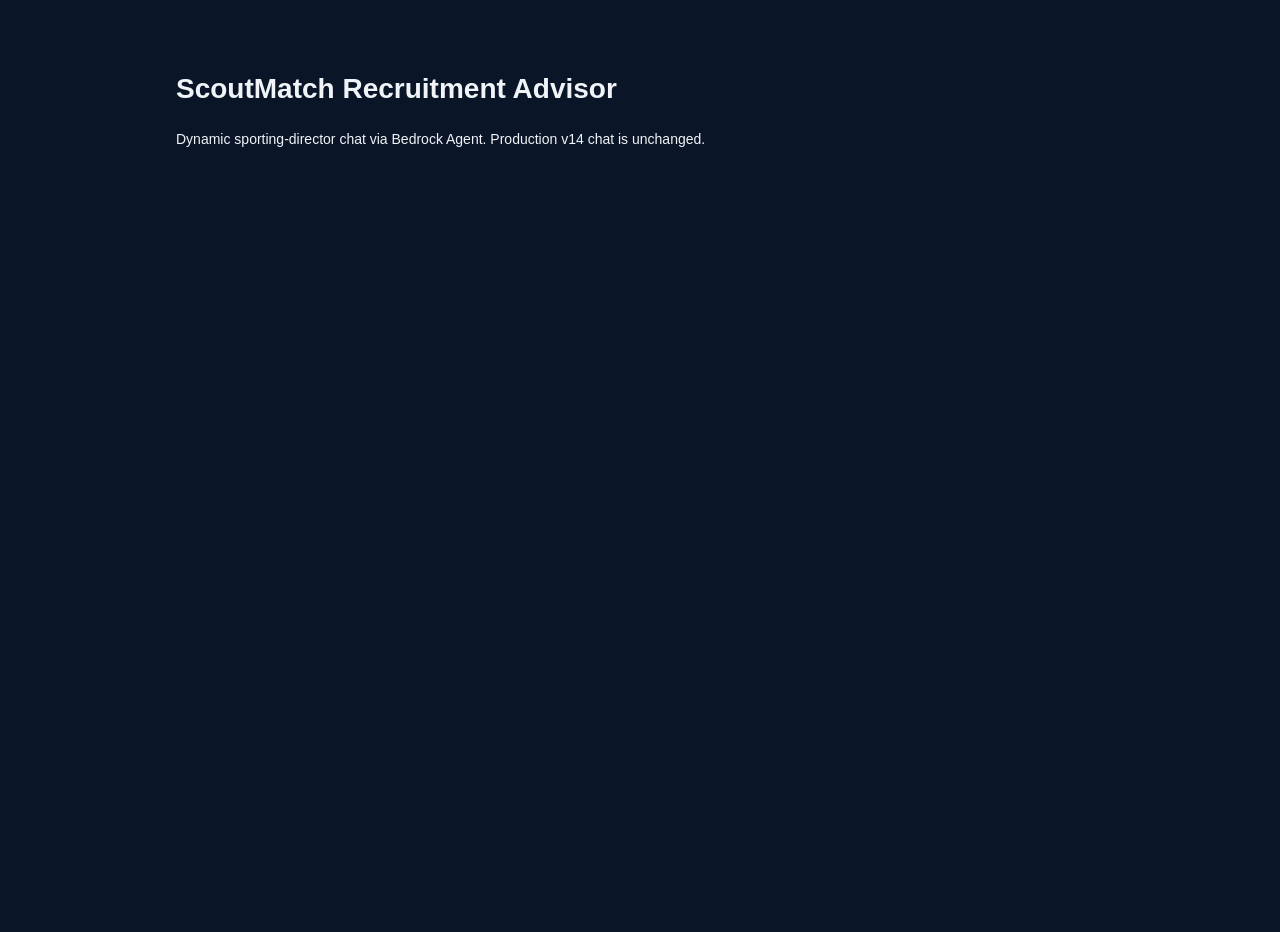
==== commit 8481e246: "Plan dynamic football operations for sporting-director assistant. Add squad context, player selectio" ====
--- a/templates/recruitment_advisor.html
+++ b/templates/recruitment_advisor.html
@@ -12,14 +12,19 @@
         #advisor-messages { min-height: 240px; border: 1px solid #ddd; border-radius: 8px; padding: 1rem; margin: 1rem 0; }
         .msg-user { text-align: right; margin: 0.5rem 0; }
         .msg-assistant { text-align: left; margin: 0.5rem 0; }
+        .lineup-board-wrap { margin-top: 0.75rem; padding: 0.5rem; background: #f4faf4; border: 1px solid #9ccc9c; border-radius: 8px; }
+        .lineup-board-image { max-width: 100%; height: auto; display: block; border-radius: 6px; }
+        .lineup-board-expand { display: inline-block; margin-top: 0.5rem; font-size: 0.85rem; }
+        #advisor-loading { margin: 0.5rem 0; color: #2f6b2f; font-style: italic; }
     </style>
 </head>
 <body>
     <div class="advisor-wrap">
         <h1>ScoutMatch Recruitment Advisor</h1>
-        <p>Optional Bedrock Agent mode. Production v14 chat is unchanged.</p>
+        <p>Dynamic sporting-director chat via Bedrock Agent. Production v14 chat is unchanged.</p>
         <div id="advisor-disabled" class="advisor-disabled" hidden></div>
         <div id="advisor-chat" hidden>
+            <div id="advisor-loading" hidden>Generating advisor response…</div>
             <div id="advisor-messages"></div>
             <form id="advisor-form">
                 <textarea id="advisor-input" rows="3" placeholder="Ask a recruitment question..." required></textarea>
